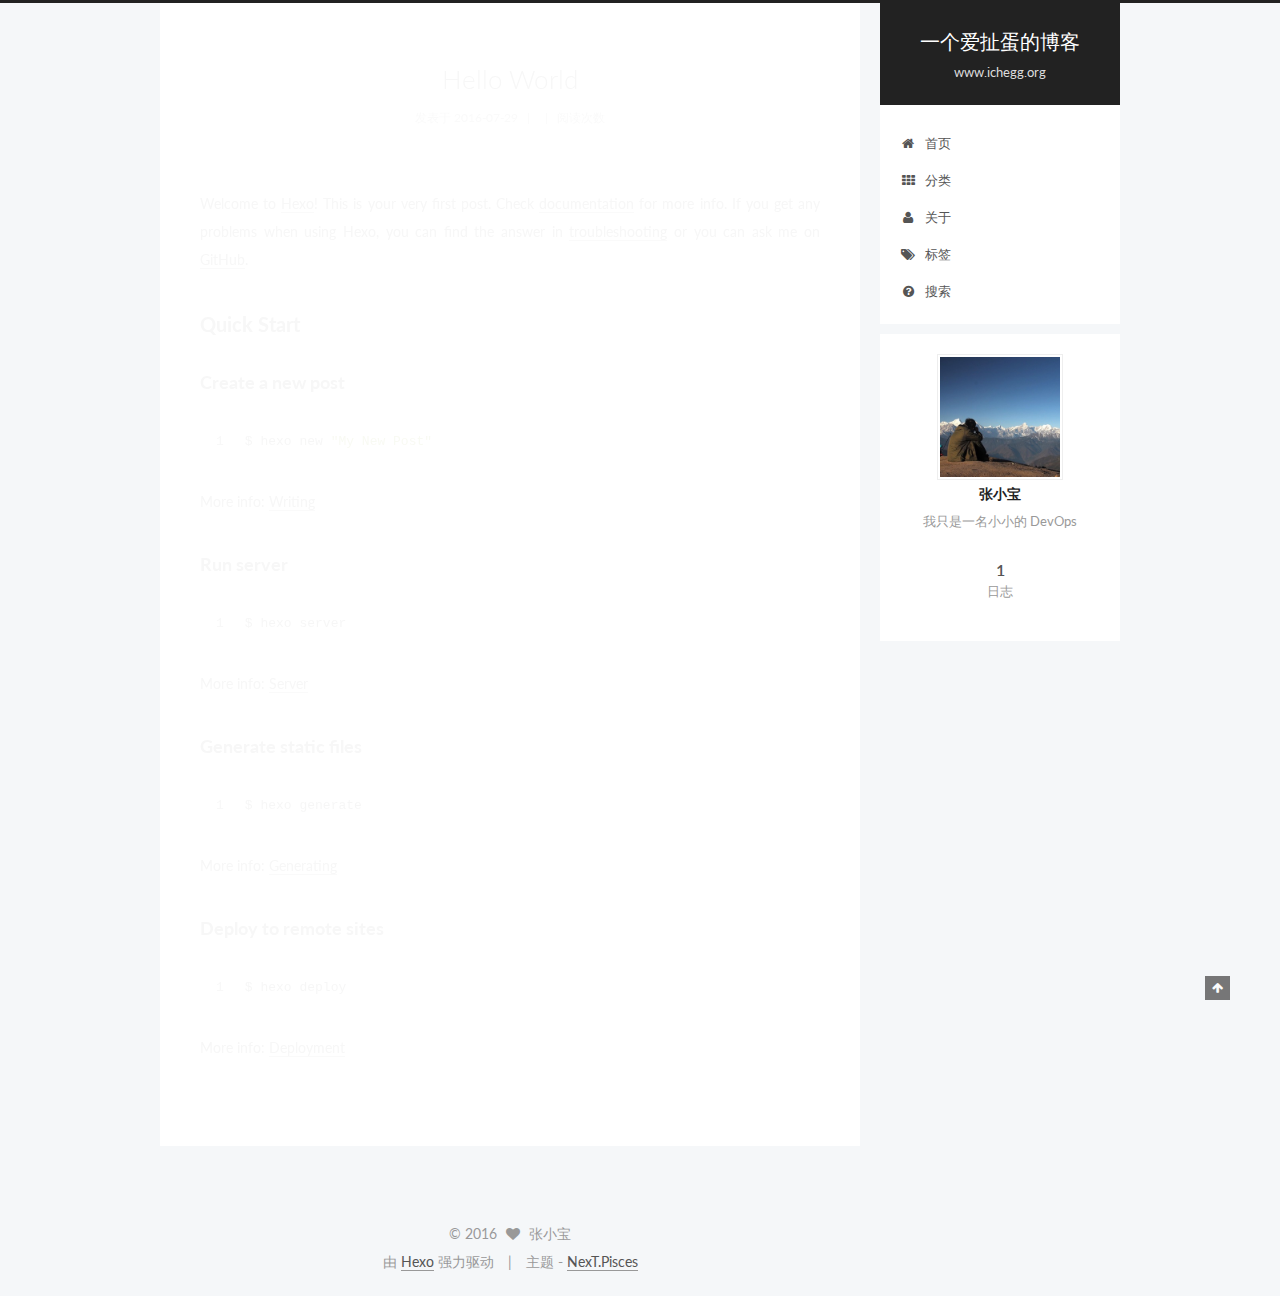
==== index.html @ bb7397ba "Site updated: 2016-07-29 23:52:08" ====
<!doctype html>



  


<html class="theme-next pisces use-motion">
<head>
  <meta charset="UTF-8"/>
<meta http-equiv="X-UA-Compatible" content="IE=edge,chrome=1" />
<meta name="viewport" content="width=device-width, initial-scale=1, maximum-scale=1"/>



<meta http-equiv="Cache-Control" content="no-transform" />
<meta http-equiv="Cache-Control" content="no-siteapp" />












  
  
  <link href="/vendors/fancybox/source/jquery.fancybox.css?v=2.1.5" rel="stylesheet" type="text/css" />




  
  
  
  

  
    
    
  

  

  

  

  

  
    
    
    <link href="//fonts.googleapis.com/css?family=Lato:300,300italic,400,400italic,700,700italic&subset=latin,latin-ext" rel="stylesheet" type="text/css">
  






<link href="/vendors/font-awesome/css/font-awesome.min.css?v=4.4.0" rel="stylesheet" type="text/css" />

<link href="/css/main.css?v=5.0.1" rel="stylesheet" type="text/css" />


  <meta name="keywords" content="Hexo, NexT" />








  <link rel="shortcut icon" type="image/x-icon" href="/favicon.ico?v=5.0.1" />






<meta name="description" content="我只是一名小小的 DevOps">
<meta property="og:type" content="website">
<meta property="og:title" content="一个爱扯蛋的博客">
<meta property="og:url" content="http://www.ichegg.org/index.html">
<meta property="og:site_name" content="一个爱扯蛋的博客">
<meta property="og:description" content="我只是一名小小的 DevOps">
<meta name="twitter:card" content="summary">
<meta name="twitter:title" content="一个爱扯蛋的博客">
<meta name="twitter:description" content="我只是一名小小的 DevOps">



<script type="text/javascript" id="hexo.configuration">
  var NexT = window.NexT || {};
  var CONFIG = {
    scheme: 'Pisces',
    sidebar: {"position":"right","display":"post"},
    fancybox: true,
    motion: true,
    duoshuo: {
      userId: 0,
      author: '博主'
    }
  };
</script>




  <link rel="canonical" href="http://www.ichegg.org/"/>

  <title> 一个爱扯蛋的博客 </title>
</head>

<body itemscope itemtype="http://schema.org/WebPage" lang="zh-Hans">

  





  <script type="text/javascript">
    (function() {
      var hm = document.createElement("script");
      hm.src = "//tajs.qq.com/stats?sId=57686858";
      var s = document.getElementsByTagName("script")[0];
      s.parentNode.insertBefore(hm, s);
    })();
  </script>






  
  
    
  

  <div class="container one-collumn sidebar-position-right 
   page-home 
 ">
    <div class="headband"></div>

    <header id="header" class="header" itemscope itemtype="http://schema.org/WPHeader">
      <div class="header-inner"><div class="site-meta ">
  

  <div class="custom-logo-site-title">
    <a href="/"  class="brand" rel="start">
      <span class="logo-line-before"><i></i></span>
      <span class="site-title">一个爱扯蛋的博客</span>
      <span class="logo-line-after"><i></i></span>
    </a>
  </div>
  <p class="site-subtitle">www.ichegg.org</p>
</div>

<div class="site-nav-toggle">
  <button>
    <span class="btn-bar"></span>
    <span class="btn-bar"></span>
    <span class="btn-bar"></span>
  </button>
</div>

<nav class="site-nav">
  

  
    <ul id="menu" class="menu">
      
        
        <li class="menu-item menu-item-home">
          <a href="/" rel="section">
            
              <i class="menu-item-icon fa fa-fw fa-home"></i> <br />
            
            首页
          </a>
        </li>
      
        
        <li class="menu-item menu-item-categories">
          <a href="/categories" rel="section">
            
              <i class="menu-item-icon fa fa-fw fa-th"></i> <br />
            
            分类
          </a>
        </li>
      
        
        <li class="menu-item menu-item-about">
          <a href="/about" rel="section">
            
              <i class="menu-item-icon fa fa-fw fa-user"></i> <br />
            
            关于
          </a>
        </li>
      
        
        <li class="menu-item menu-item-tags">
          <a href="/tags" rel="section">
            
              <i class="menu-item-icon fa fa-fw fa-tags"></i> <br />
            
            标签
          </a>
        </li>
      
        
        <li class="menu-item menu-item-search">
          <a href="/search" rel="section">
            
              <i class="menu-item-icon fa fa-fw fa-question-circle"></i> <br />
            
            搜索
          </a>
        </li>
      

      
    </ul>
  

  
</nav>

 </div>
    </header>

    <main id="main" class="main">
      <div class="main-inner">
        <div class="content-wrap">
          <div id="content" class="content">
            
  <section id="posts" class="posts-expand">
    
      

  
  

  
  
  

  <article class="post post-type-normal " itemscope itemtype="http://schema.org/Article">

    
      <header class="post-header">

        
        
          <h1 class="post-title" itemprop="name headline">
            
            
              
                
                <a class="post-title-link" href="/2016/07/29/hello-world/" itemprop="url">
                  Hello World
                </a>
              
            
          </h1>
        

        <div class="post-meta">
          <span class="post-time">
            <span class="post-meta-item-icon">
              <i class="fa fa-calendar-o"></i>
            </span>
            <span class="post-meta-item-text">发表于</span>
            <time itemprop="dateCreated" datetime="2016-07-29T22:05:12+08:00" content="2016-07-29">
              2016-07-29
            </time>
          </span>

          

          
            
              <span class="post-comments-count">
                &nbsp; | &nbsp;
                <a href="/2016/07/29/hello-world/#comments" itemprop="discussionUrl">
                  <span class="post-comments-count ds-thread-count" data-thread-key="2016/07/29/hello-world/" itemprop="commentsCount"></span>
                </a>
              </span>
            
          

          

          
          
             <span id="/2016/07/29/hello-world/" class="leancloud_visitors" data-flag-title="Hello World">
               &nbsp; | &nbsp;
               <span class="post-meta-item-icon">
                 <i class="fa fa-eye"></i>
               </span>
               <span class="post-meta-item-text">阅读次数 </span>
               <span class="leancloud-visitors-count"></span>
              </span>
          

          
        </div>
      </header>
    


    <div class="post-body" itemprop="articleBody">

      
      

      
        
          
            <p>Welcome to <a href="https://hexo.io/" target="_blank" rel="external">Hexo</a>! This is your very first post. Check <a href="https://hexo.io/docs/" target="_blank" rel="external">documentation</a> for more info. If you get any problems when using Hexo, you can find the answer in <a href="https://hexo.io/docs/troubleshooting.html" target="_blank" rel="external">troubleshooting</a> or you can ask me on <a href="https://github.com/hexojs/hexo/issues" target="_blank" rel="external">GitHub</a>.</p>
<h2 id="Quick-Start"><a href="#Quick-Start" class="headerlink" title="Quick Start"></a>Quick Start</h2><h3 id="Create-a-new-post"><a href="#Create-a-new-post" class="headerlink" title="Create a new post"></a>Create a new post</h3><figure class="highlight bash"><table><tr><td class="gutter"><pre><div class="line">1</div></pre></td><td class="code"><pre><div class="line">$ hexo new <span class="string">"My New Post"</span></div></pre></td></tr></table></figure>
<p>More info: <a href="https://hexo.io/docs/writing.html" target="_blank" rel="external">Writing</a></p>
<h3 id="Run-server"><a href="#Run-server" class="headerlink" title="Run server"></a>Run server</h3><figure class="highlight bash"><table><tr><td class="gutter"><pre><div class="line">1</div></pre></td><td class="code"><pre><div class="line">$ hexo server</div></pre></td></tr></table></figure>
<p>More info: <a href="https://hexo.io/docs/server.html" target="_blank" rel="external">Server</a></p>
<h3 id="Generate-static-files"><a href="#Generate-static-files" class="headerlink" title="Generate static files"></a>Generate static files</h3><figure class="highlight bash"><table><tr><td class="gutter"><pre><div class="line">1</div></pre></td><td class="code"><pre><div class="line">$ hexo generate</div></pre></td></tr></table></figure>
<p>More info: <a href="https://hexo.io/docs/generating.html" target="_blank" rel="external">Generating</a></p>
<h3 id="Deploy-to-remote-sites"><a href="#Deploy-to-remote-sites" class="headerlink" title="Deploy to remote sites"></a>Deploy to remote sites</h3><figure class="highlight bash"><table><tr><td class="gutter"><pre><div class="line">1</div></pre></td><td class="code"><pre><div class="line">$ hexo deploy</div></pre></td></tr></table></figure>
<p>More info: <a href="https://hexo.io/docs/deployment.html" target="_blank" rel="external">Deployment</a></p>

          
        
      
    </div>

    <div>
      
    </div>

    <div>
      
    </div>

    <footer class="post-footer">
      

      

      
      
        <div class="post-eof"></div>
      
    </footer>
  </article>


    
  </section>

  


          </div>
          


          

        </div>
        
          
  
  <div class="sidebar-toggle">
    <div class="sidebar-toggle-line-wrap">
      <span class="sidebar-toggle-line sidebar-toggle-line-first"></span>
      <span class="sidebar-toggle-line sidebar-toggle-line-middle"></span>
      <span class="sidebar-toggle-line sidebar-toggle-line-last"></span>
    </div>
  </div>

  <aside id="sidebar" class="sidebar">
    <div class="sidebar-inner">

      

      

      <section class="site-overview sidebar-panel  sidebar-panel-active ">
        <div class="site-author motion-element" itemprop="author" itemscope itemtype="http://schema.org/Person">
          <img class="site-author-image" itemprop="image"
               src="/images/avatar.jpg"
               alt="张小宝" />
          <p class="site-author-name" itemprop="name">张小宝</p>
          <p class="site-description motion-element" itemprop="description">我只是一名小小的 DevOps</p>
        </div>
        <nav class="site-state motion-element">
          <div class="site-state-item site-state-posts">
            <a href="/">
              <span class="site-state-item-count">1</span>
              <span class="site-state-item-name">日志</span>
            </a>
          </div>

          

          

        </nav>

        

        <div class="links-of-author motion-element">
          
        </div>

        
        

        
        

      </section>

      

    </div>
  </aside>


        
      </div>
    </main>

    <footer id="footer" class="footer">
      <div class="footer-inner">
        <div class="copyright" >
  
  &copy; 
  <span itemprop="copyrightYear">2016</span>
  <span class="with-love">
    <i class="fa fa-heart"></i>
  </span>
  <span class="author" itemprop="copyrightHolder">张小宝</span>
</div>

<div class="powered-by">
  由 <a class="theme-link" href="https://hexo.io">Hexo</a> 强力驱动
</div>

<div class="theme-info">
  主题 -
  <a class="theme-link" href="https://github.com/iissnan/hexo-theme-next">
    NexT.Pisces
  </a>
</div>

        

        
      </div>
    </footer>

    <div class="back-to-top">
      <i class="fa fa-arrow-up"></i>
    </div>
  </div>

  

<script type="text/javascript">
  if (Object.prototype.toString.call(window.Promise) !== '[object Function]') {
    window.Promise = null;
  }
</script>









  



  
  <script type="text/javascript" src="/vendors/jquery/index.js?v=2.1.3"></script>

  
  <script type="text/javascript" src="/vendors/fastclick/lib/fastclick.min.js?v=1.0.6"></script>

  
  <script type="text/javascript" src="/vendors/jquery_lazyload/jquery.lazyload.js?v=1.9.7"></script>

  
  <script type="text/javascript" src="/vendors/velocity/velocity.min.js?v=1.2.1"></script>

  
  <script type="text/javascript" src="/vendors/velocity/velocity.ui.min.js?v=1.2.1"></script>

  
  <script type="text/javascript" src="/vendors/fancybox/source/jquery.fancybox.pack.js?v=2.1.5"></script>


  


  <script type="text/javascript" src="/js/src/utils.js?v=5.0.1"></script>

  <script type="text/javascript" src="/js/src/motion.js?v=5.0.1"></script>



  
  


  <script type="text/javascript" src="/js/src/affix.js?v=5.0.1"></script>

  <script type="text/javascript" src="/js/src/schemes/pisces.js?v=5.0.1"></script>



  

  


  <script type="text/javascript" src="/js/src/bootstrap.js?v=5.0.1"></script>



  

  
    
  

  <script type="text/javascript">
    var duoshuoQuery = {short_name:"ichegg"};
    (function() {
      var ds = document.createElement('script');
      ds.type = 'text/javascript';ds.async = true;
      ds.id = 'duoshuo-script';
      ds.src = (document.location.protocol == 'https:' ? 'https:' : 'http:') + '//static.duoshuo.com/embed.js';
      ds.charset = 'UTF-8';
      (document.getElementsByTagName('head')[0]
      || document.getElementsByTagName('body')[0]).appendChild(ds);
    })();
  </script>

  
    
    <script src="/vendors/ua-parser-js/dist/ua-parser.min.js?v=0.7.9"></script>
    <script src="/js/src/hook-duoshuo.js"></script>
  






  
  

  

  

  
  <script src="https://cdn1.lncld.net/static/js/av-core-mini-0.6.1.js"></script>
  <script>AV.initialize("pM2PEDvUw3TeEK8MB7SK6IjP-gzGzoHsz", "YUyE4IO246i0wjokgLwvbCvJ");</script>
  <script>
    function showTime(Counter) {
      var query = new AV.Query(Counter);
      var entries = [];
      var $visitors = $(".leancloud_visitors");

      $visitors.each(function () {
        entries.push( $(this).attr("id").trim() );
      });

      query.containedIn('url', entries);
      query.find()
        .done(function (results) {
          var COUNT_CONTAINER_REF = '.leancloud-visitors-count';

          if (results.length === 0) {
            $visitors.find(COUNT_CONTAINER_REF).text(0);
            return;
          }

          for (var i = 0; i < results.length; i++) {
            var item = results[i];
            var url = item.get('url');
            var time = item.get('time');
            var element = document.getElementById(url);

            $(element).find(COUNT_CONTAINER_REF).text(time);
          }
          for(var i = 0; i < entries.length; i++) {
            var url = entries[i];
            var element = document.getElementById(url);
            var countSpan = $(element).find(COUNT_CONTAINER_REF);
            if( countSpan.text() == '') {
              countSpan.text(0);
            }
          }
        })
        .fail(function (object, error) {
          console.log("Error: " + error.code + " " + error.message);
        });
    }

    function addCount(Counter) {
      var $visitors = $(".leancloud_visitors");
      var url = $visitors.attr('id').trim();
      var title = $visitors.attr('data-flag-title').trim();
      var query = new AV.Query(Counter);

      query.equalTo("url", url);
      query.find({
        success: function(results) {
          if (results.length > 0) {
            var counter = results[0];
            counter.fetchWhenSave(true);
            counter.increment("time");
            counter.save(null, {
              success: function(counter) {
                var $element = $(document.getElementById(url));
                $element.find('.leancloud-visitors-count').text(counter.get('time'));
              },
              error: function(counter, error) {
                console.log('Failed to save Visitor num, with error message: ' + error.message);
              }
            });
          } else {
            var newcounter = new Counter();
            /* Set ACL */
            var acl = new AV.ACL();
            acl.setPublicReadAccess(true);
            acl.setPublicWriteAccess(true);
            newcounter.setACL(acl);
            /* End Set ACL */
            newcounter.set("title", title);
            newcounter.set("url", url);
            newcounter.set("time", 1);
            newcounter.save(null, {
              success: function(newcounter) {
                var $element = $(document.getElementById(url));
                $element.find('.leancloud-visitors-count').text(newcounter.get('time'));
              },
              error: function(newcounter, error) {
                console.log('Failed to create');
              }
            });
          }
        },
        error: function(error) {
          console.log('Error:' + error.code + " " + error.message);
        }
      });
    }

    $(function() {
      var Counter = AV.Object.extend("Counter");
      if ($('.leancloud_visitors').length == 1) {
        addCount(Counter);
      } else if ($('.post-title-link').length > 1) {
        showTime(Counter);
      }
    });
  </script>



  

</body>
</html>
---- css/main.css ----
/* normalize.css v3.0.2 | MIT License | git.io/normalize */
html {
  font-family: sans-serif; /* 1 */
  -ms-text-size-adjust: 100%; /* 2 */
  -webkit-text-size-adjust: 100%; /* 2 */
}
body {
  margin: 0;
}
article,
aside,
details,
figcaption,
figure,
footer,
header,
hgroup,
main,
menu,
nav,
section,
summary {
  display: block;
}
audio,
canvas,
progress,
video {
  display: inline-block; /* 1 */
  vertical-align: baseline; /* 2 */
}
audio:not([controls]) {
  display: none;
  height: 0;
}
[hidden],
template {
  display: none;
}
a {
  background-color: transparent;
}
a:active,
a:hover {
  outline: 0;
}
abbr[title] {
  border-bottom: 1px dotted;
}
b,
strong {
  font-weight: bold;
}
dfn {
  font-style: italic;
}
h1 {
  font-size: 2em;
  margin: 0.67em 0;
}
mark {
  background: #ff0;
  color: #000;
}
small {
  font-size: 80%;
}
sub,
sup {
  font-size: 75%;
  line-height: 0;
  position: relative;
  vertical-align: baseline;
}
sup {
  top: -0.5em;
}
sub {
  bottom: -0.25em;
}
img {
  border: 0;
}
svg:not(:root) {
  overflow: hidden;
}
figure {
  margin: 1em 40px;
}
hr {
  -moz-box-sizing: content-box;
  box-sizing: content-box;
  height: 0;
}
pre {
  overflow: auto;
}
code,
kbd,
pre,
samp {
  font-family: monospace, monospace;
  font-size: 1em;
}
button,
input,
optgroup,
select,
textarea {
  color: inherit; /* 1 */
  font: inherit; /* 2 */
  margin: 0; /* 3 */
}
button {
  overflow: visible;
}
button,
select {
  text-transform: none;
}
button,
html input[type="button"],
input[type="reset"],
input[type="submit"] {
  -webkit-appearance: button; /* 2 */
  cursor: pointer; /* 3 */
}
button[disabled],
html input[disabled] {
  cursor: default;
}
button::-moz-focus-inner,
input::-moz-focus-inner {
  border: 0;
  padding: 0;
}
input {
  line-height: normal;
}
input[type="checkbox"],
input[type="radio"] {
  box-sizing: border-box; /* 1 */
  padding: 0; /* 2 */
}
input[type="number"]::-webkit-inner-spin-button,
input[type="number"]::-webkit-outer-spin-button {
  height: auto;
}
input[type="search"] {
  -webkit-appearance: textfield; /* 1 */
  -moz-box-sizing: content-box;
  -webkit-box-sizing: content-box; /* 2 */
  box-sizing: content-box;
}
input[type="search"]::-webkit-search-cancel-button,
input[type="search"]::-webkit-search-decoration {
  -webkit-appearance: none;
}
fieldset {
  border: 1px solid #c0c0c0;
  margin: 0 2px;
  padding: 0.35em 0.625em 0.75em;
}
legend {
  border: 0; /* 1 */
  padding: 0; /* 2 */
}
textarea {
  overflow: auto;
}
optgroup {
  font-weight: bold;
}
table {
  border-collapse: collapse;
  border-spacing: 0;
}
td,
th {
  padding: 0;
}
::selection {
  background: #262a30;
  color: #fff;
}
body {
  position: relative;
  font-family: 'Lato', "PingFang SC", "Microsoft YaHei", sans-serif;
  font-size: 14px;
  line-height: 2;
  color: #555;
  background: #fff;
}
@media (max-width: 767px) {
  body {
    padding-right: 0 !important;
  }
}
@media (min-width: 768px) and (max-width: 991px) {
  body {
    padding-right: 0 !important;
  }
}
@media (min-width: 1600px) {
  body {
    font-size: 16px;
  }
}
h1,
h2,
h3,
h4,
h5,
h6 {
  margin: 0;
  padding: 0;
  font-weight: bold;
  line-height: 1.5;
  font-family: 'Lato', "PingFang SC", "Microsoft YaHei", sans-serif;
}
h2,
h3,
h4,
h5,
h6 {
  margin: 20px 0 15px;
}
h1 {
  font-size: 22px;
}
@media (max-width: 767px) {
  h1 {
    font-size: 18px;
  }
}
h2 {
  font-size: 20px;
}
@media (max-width: 767px) {
  h2 {
    font-size: 16px;
  }
}
h3 {
  font-size: 18px;
}
@media (max-width: 767px) {
  h3 {
    font-size: 14px;
  }
}
h4 {
  font-size: 16px;
}
@media (max-width: 767px) {
  h4 {
    font-size: 12px;
  }
}
h5 {
  font-size: 14px;
}
@media (max-width: 767px) {
  h5 {
    font-size: 10px;
  }
}
h6 {
  font-size: 12px;
}
@media (max-width: 767px) {
  h6 {
    font-size: 8px;
  }
}
p {
  margin: 0 0 25px 0;
}
a {
  color: #555;
  text-decoration: none;
  border-bottom: 1px solid #999;
  word-wrap: break-word;
}
a:hover {
  color: #222;
  border-bottom-color: #222;
}
ul {
  list-style: none;
}
blockquote {
  margin: 0;
  padding: 0;
}
img {
  display: block;
  margin: auto;
  max-width: 100%;
  height: auto;
}
hr {
  margin: 40px 0;
  height: 3px;
  border: none;
  background-color: #ddd;
  background-image: repeating-linear-gradient(-45deg, #fff, #fff 4px, transparent 4px, transparent 8px);
}
blockquote {
  padding: 0 15px;
  color: #666;
  border-left: 4px solid #ddd;
}
blockquote cite::before {
  content: "-";
  padding: 0 5px;
}
dt {
  font-weight: 700;
}
dd {
  margin: 0;
  padding: 0;
}
.text-left {
  text-align: left;
}
.text-center {
  text-align: center;
}
.text-right {
  text-align: right;
}
.text-justify {
  text-align: justify;
}
.text-nowrap {
  white-space: nowrap;
}
.text-lowercase {
  text-transform: lowercase;
}
.text-uppercase {
  text-transform: uppercase;
}
.text-capitalize {
  text-transform: capitalize;
}
.center-block {
  display: block;
  margin-left: auto;
  margin-right: auto;
}
.clearfix:before,
.clearfix:after {
  content: " ";
  display: table;
}
.clearfix:after {
  clear: both;
}
.pullquote {
  width: 45%;
}
.pullquote.left {
  float: left;
  margin-left: 5px;
  margin-right: 10px;
}
.pullquote.right {
  float: right;
  margin-left: 10px;
  margin-right: 5px;
}
.affix.affix.affix {
  position: fixed;
}
.translation {
  margin-top: -20px;
  font-size: 14px;
  color: #999;
}
.scrollbar-measure {
  width: 100px;
  height: 100px;
  overflow: scroll;
  position: absolute;
  top: -9999px;
}
.use-motion .motion-element {
  opacity: 0;
}
#local-search-input {
  padding: 3px;
  border: none;
  text-indent: 14px;
  border-radius: 0;
  width: 140px;
  outline: none;
  border-bottom: 1px solid #999;
  background: inherit;
  opacity: 0.5;
}
#local-search-input:focus {
  opacity: 1;
}
.search-icon {
  position: absolute;
  top: 9px;
}
table {
  margin: 20px 0;
  width: 100%;
  border-collapse: collapse;
  border-spacing: 0;
  border: 1px solid #ddd;
  font-size: 14px;
  table-layout: fixed;
  word-wrap: break-all;
}
table>tbody>tr:nth-of-type(odd) {
  background-color: #f9f9f9;
}
table>tbody>tr:hover {
  background-color: #f5f5f5;
}
caption,
th,
td {
  padding: 8px;
  text-align: left;
  vertical-align: middle;
  font-weight: normal;
}
th,
td {
  border-bottom: 3px solid #ddd;
  border-right: 1px solid #eee;
}
th {
  padding-bottom: 10px;
  font-weight: 700;
}
td {
  border-bottom-width: 1px;
}
html,
body {
  height: 100%;
}
.container {
  position: relative;
  min-height: 100%;
}
.header-inner {
  margin: 0 auto;
  padding: 100px 0 70px;
  width: 700px;
}
@media (min-width: 1600px) {
  .container .header-inner {
    width: 900px;
  }
}
.main {
  padding-bottom: 150px;
}
.main-inner {
  margin: 0 auto;
  width: 700px;
}
@media (min-width: 1600px) {
  .container .main-inner {
    width: 900px;
  }
}
.footer {
  position: absolute;
  left: 0;
  bottom: 0;
  width: 100%;
  min-height: 50px;
}
.footer-inner {
  box-sizing: border-box;
  margin: 20px auto;
  width: 700px;
}
@media (min-width: 1600px) {
  .container .footer-inner {
    width: 900px;
  }
}
pre,
.highlight {
  overflow: auto;
  margin: 20px 0;
  padding: 15px;
  font-size: 13px;
  color: #4d4d4c;
  background: #f7f7f7;
  line-height: 1.6;
}
pre,
code {
  font-family: consolas, Menlo, "PingFang SC", "Microsoft YaHei", monospace;
}
code {
  padding: 2px 4px;
  word-break: break-all;
  color: #555;
  background: #eee;
  border-radius: 4px;
  font-size: 13px;
}
pre code {
  padding: 0;
  color: #4d4d4c;
  background: none;
  text-shadow: none;
}
.highlight pre {
  border: none;
  margin: 0;
  padding: 1px;
}
.highlight table {
  margin: 0;
  width: auto;
  border: none;
}
.highlight td {
  border: none;
  padding: 0;
}
.highlight figcaption {
  font-size: 1em;
  color: #4d4d4c;
  line-height: 1em;
  margin-bottom: 1em;
}
.highlight figcaption:before,
.highlight figcaption:after {
  content: " ";
  display: table;
}
.highlight figcaption:after {
  clear: both;
}
.highlight figcaption a {
  float: right;
  color: #4d4d4c;
}
.highlight figcaption a:hover {
  border-bottom-color: #4d4d4c;
}
.highlight .gutter pre {
  color: #666;
  text-align: right;
  padding-right: 20px;
}
.highlight .line {
  height: 20px;
}
.gist table {
  width: auto;
}
.gist table td {
  border: none;
}
pre .comment {
  color: #8e908c;
}
pre .variable,
pre .attribute,
pre .tag,
pre .regexp,
pre .ruby .constant,
pre .xml .tag .title,
pre .xml .pi,
pre .xml .doctype,
pre .html .doctype,
pre .css .id,
pre .css .class,
pre .css .pseudo {
  color: #c82829;
}
pre .number,
pre .preprocessor,
pre .built_in,
pre .literal,
pre .params,
pre .constant,
pre .command {
  color: #f5871f;
}
pre .ruby .class .title,
pre .css .rules .attribute,
pre .string,
pre .value,
pre .inheritance,
pre .header,
pre .ruby .symbol,
pre .xml .cdata,
pre .special,
pre .number,
pre .formula {
  color: #718c00;
}
pre .title,
pre .css .hexcolor {
  color: #3e999f;
}
pre .function,
pre .python .decorator,
pre .python .title,
pre .ruby .function .title,
pre .ruby .title .keyword,
pre .perl .sub,
pre .javascript .title,
pre .coffeescript .title {
  color: #4271ae;
}
pre .keyword,
pre .javascript .function {
  color: #8959a8;
}
.full-image.full-image.full-image {
  border: none;
  max-width: 100%;
  width: auto;
  margin: 20px auto;
}
@media (min-width: 992px) {
  .full-image.full-image.full-image {
    max-width: none;
    width: 126%;
    margin: 0 -13%;
  }
}
.blockquote-center,
.page-home .post-type-quote blockquote,
.page-post-detail .post-type-quote blockquote {
  position: relative;
  margin: 40px 0;
  padding: 0;
  border-left: none;
  text-align: center;
}
.blockquote-center::before,
.page-home .post-type-quote blockquote::before,
.page-post-detail .post-type-quote blockquote::before,
.blockquote-center::after,
.page-home .post-type-quote blockquote::after,
.page-post-detail .post-type-quote blockquote::after {
  position: absolute;
  content: ' ';
  display: block;
  width: 100%;
  height: 24px;
  opacity: 0.2;
  background-repeat: no-repeat;
  background-position: 0 -6px;
  background-size: 22px 22px;
}
.blockquote-center::before,
.page-home .post-type-quote blockquote::before,
.page-post-detail .post-type-quote blockquote::before {
  top: -20px;
  background-image: url("../images/quote-l.svg");
  border-top: 1px solid #ccc;
}
.blockquote-center::after,
.page-home .post-type-quote blockquote::after,
.page-post-detail .post-type-quote blockquote::after {
  bottom: -20px;
  background-image: url("../images/quote-r.svg");
  border-bottom: 1px solid #ccc;
  background-position: 100% 8px;
}
.blockquote-center p,
.page-home .post-type-quote blockquote p,
.page-post-detail .post-type-quote blockquote p,
.blockquote-center div,
.page-home .post-type-quote blockquote div,
.page-post-detail .post-type-quote blockquote div {
  text-align: center;
}
.post .post-body .group-picture img {
  box-sizing: border-box;
  padding: 0 3px;
  border: none;
}
.post .group-picture-row {
  overflow: hidden;
  margin-top: 6px;
}
.post .group-picture-row:first-child {
  margin-top: 0;
}
.post .group-picture-column {
  float: left;
}
.page-post-detail .post-body .group-picture-column {
  float: none;
  margin-top: 10px;
  width: auto !important;
}
.page-post-detail .post-body .group-picture-column img {
  margin: 0 auto;
}
.page-archive .group-picture-container {
  overflow: hidden;
}
.page-archive .group-picture-row {
  float: left;
}
.page-archive .group-picture-row:first-child {
  margin-top: 6px;
}
.page-archive .group-picture-column {
  max-width: 150px;
  max-height: 150px;
}
.btn {
  display: inline-block;
  padding: 0 20px;
  font-size: 14px;
  color: #fff;
  background: #222;
  border: 2px solid #555;
  text-decoration: none;
  border-radius: 0;
  transition-property: background-color;
  transition-duration: 0.2s;
  transition-timing-function: ease-in-out;
  transition-delay: 0s;
}
.btn:hover,
.post-more-link .btn:hover {
  border-color: #222;
  color: #fff;
  background: #222;
}
.btn-bar {
  display: block;
  width: 22px;
  height: 2px;
  background: #555;
  border-radius: 1px;
}
.btn-bar+.btn-bar {
  margin-top: 4px;
}
.pagination {
  margin: 120px 0 40px;
  text-align: center;
  border-top: 1px solid #eee;
}
.page-number-basic,
.pagination .prev,
.pagination .next,
.pagination .page-number,
.pagination .space {
  display: inline-block;
  position: relative;
  top: -1px;
  margin: 0 10px;
  padding: 0 10px;
  line-height: 30px;
}
@media (max-width: 767px) {
  .page-number-basic,
  .pagination .prev,
  .pagination .next,
  .pagination .page-number,
  .pagination .space {
    margin: 0 5px;
  }
}
.pagination .prev,
.pagination .next,
.pagination .page-number {
  border-bottom: 0;
  border-top: 1px solid #eee;
  transition-property: border-color;
  transition-duration: 0.2s;
  transition-timing-function: ease-in-out;
  transition-delay: 0s;
}
.pagination .prev:hover,
.pagination .next:hover,
.pagination .page-number:hover {
  border-top-color: #222;
}
.pagination .space {
  padding: 0;
  margin: 0;
}
.pagination .prev {
  margin-left: 0;
}
.pagination .next {
  margin-right: 0;
}
.pagination .page-number.current {
  color: #fff;
  background: #ccc;
  border-top-color: #ccc;
}
@media (max-width: 767px) {
  .pagination {
    border-top: none;
  }
  .pagination .prev,
  .pagination .next,
  .pagination .page-number {
    margin-bottom: 10px;
    border-top: 0;
    border-bottom: 1px solid #eee;
  }
  .pagination .prev:hover,
  .pagination .next:hover,
  .pagination .page-number:hover {
    border-bottom-color: #222;
  }
}
.comments {
  margin: 60px 20px 0;
}
.tag-cloud {
  text-align: center;
}
.tag-cloud a {
  display: inline-block;
  margin: 10px;
}
.back-to-top {
  box-sizing: border-box;
  position: fixed;
  bottom: -100px;
  right: 50px;
  z-index: 1050;
  padding: 0 6px;
  width: 25px;
  background: #222;
  font-size: 12px;
  opacity: 0.6;
  color: #fff;
  cursor: pointer;
  text-align: center;
  -webkit-transform: translateZ(0);
  transition-property: bottom;
  transition-duration: 0.2s;
  transition-timing-function: ease-in-out;
  transition-delay: 0s;
}
@media (max-width: 767px) {
  .back-to-top {
    display: none;
  }
}
@media (min-width: 768px) and (max-width: 991px) {
  .back-to-top {
    display: none;
  }
}
.back-to-top.back-to-top-on {
  bottom: 40px;
}
.header {
  background: #fff;
}
.header-inner {
  position: relative;
}
.headband {
  height: 3px;
  background: #222;
}
.site-meta {
  margin: 0;
  text-align: center;
}
@media (max-width: 767px) {
  .site-meta {
    text-align: center;
  }
}
.brand {
  position: relative;
  display: inline-block;
  padding: 0 40px;
  color: #fff;
  background: #222;
  border-bottom: none;
}
.brand:hover {
  color: #fff;
}
.logo {
  display: inline-block;
  margin-right: 5px;
  line-height: 36px;
  vertical-align: top;
}
.site-title {
  display: inline-block;
  vertical-align: top;
  line-height: 36px;
  font-size: 20px;
  font-weight: normal;
  font-family: 'Lato', "PingFang SC", "Microsoft YaHei", sans-serif;
}
.site-subtitle {
  margin-top: 10px;
  font-size: 13px;
  color: #ddd;
}
.use-motion .brand {
  opacity: 0;
}
.use-motion .logo,
.use-motion .site-title,
.use-motion .site-subtitle {
  opacity: 0;
  position: relative;
  top: -10px;
}
.site-nav-toggle {
  display: none;
  position: absolute;
  top: 10px;
  left: 10px;
}
@media (max-width: 767px) {
  .site-nav-toggle {
    display: block;
  }
}
.site-nav-toggle button {
  margin-top: 2px;
  padding: 9px 10px;
  background: transparent;
  border: none;
}
@media (max-width: 767px) {
  .site-nav {
    display: none;
    margin: 0 -10px;
    padding: 0 10px;
    clear: both;
    border-top: 1px solid #ddd;
  }
}
@media (min-width: 768px) and (max-width: 991px) {
  .site-nav {
    display: block !important;
  }
}
@media (min-width: 992px) {
  .site-nav {
    display: block !important;
  }
}
.menu {
  margin-top: 20px;
  padding-left: 0;
  text-align: center;
}
.menu .menu-item {
  display: inline-block;
  margin: 0 10px;
}
@media screen and (max-width: 767px) {
  .menu .menu-item {
    margin-top: 10px;
  }
}
.menu .menu-item a {
  display: block;
  font-size: 13px;
  text-transform: capitalize;
  line-height: inherit;
  border-bottom: 1px solid transparent;
  transition-property: border-color;
  transition-duration: 0.2s;
  transition-timing-function: ease-in-out;
  transition-delay: 0s;
}
.menu .menu-item a:hover,
.menu-item-active a {
  border-bottom-color: #222;
}
.menu .menu-item .fa {
  margin-right: 5px;
}
.use-motion .menu-item {
  opacity: 0;
}
.post-body {
  font-family: 'Lato', "PingFang SC", "Microsoft YaHei", sans-serif;
}
@media (max-width: 767px) {
  .post-body {
    word-break: break-word;
  }
}
.post-body .fancybox img {
  display: block !important;
  margin: 0 auto;
  cursor: pointer;
  cursor: zoom-in;
  cursor: -webkit-zoom-in;
}
.post-body .image-caption,
.post-body .figure .caption {
  margin: 10px auto 15px;
  text-align: center;
  font-size: 14px;
  color: #999;
  font-weight: bold;
  line-height: 1;
}
.post-sticky-flag {
  display: inline-block;
  font-size: 16px;
  -ms-transform: rotate(30deg);
  -webkit-transform: rotate(30deg);
  -moz-transform: rotate(30deg);
  -ms-transform: rotate(30deg);
  -o-transform: rotate(30deg);
  transform: rotate(30deg);
}
.posts-expand {
  padding-top: 40px;
}
@media (max-width: 767px) {
  .posts-expand {
    margin: 0 20px;
  }
  .post-body pre,
  .post-body .highlight {
    padding: 10px;
  }
  .post-body pre .gutter pre,
  .post-body .highlight .gutter pre {
    padding-right: 10px;
  }
}
@media (min-width: 992px) {
  .posts-expand .post-body {
    text-align: justify;
  }
}
.posts-expand .post-body h2,
.posts-expand .post-body h3,
.posts-expand .post-body h4,
.posts-expand .post-body h5,
.posts-expand .post-body h6 {
  padding-top: 10px;
}
.posts-expand .post-body h2 .header-anchor,
.posts-expand .post-body h3 .header-anchor,
.posts-expand .post-body h4 .header-anchor,
.posts-expand .post-body h5 .header-anchor,
.posts-expand .post-body h6 .header-anchor {
  float: right;
  margin-left: 10px;
  color: #ccc;
  border-bottom-style: none;
  visibility: hidden;
}
.posts-expand .post-body h2 .header-anchor:hover,
.posts-expand .post-body h3 .header-anchor:hover,
.posts-expand .post-body h4 .header-anchor:hover,
.posts-expand .post-body h5 .header-anchor:hover,
.posts-expand .post-body h6 .header-anchor:hover {
  color: inherit;
}
.posts-expand .post-body h2:hover .header-anchor,
.posts-expand .post-body h3:hover .header-anchor,
.posts-expand .post-body h4:hover .header-anchor,
.posts-expand .post-body h5:hover .header-anchor,
.posts-expand .post-body h6:hover .header-anchor {
  visibility: visible;
}
.posts-expand .post-body ul li {
  list-style: circle;
}
.posts-expand .post-body img {
  box-sizing: border-box;
  margin: auto;
  padding: 3px;
  border: 1px solid #ddd;
}
.posts-expand .fancybox img {
  margin: 0 auto;
}
@media (max-width: 767px) {
  .posts-collapse {
    margin: 0 20px;
  }
  .posts-collapse .post-title,
  .posts-collapse .post-meta {
    display: block;
    width: auto;
    text-align: left;
  }
}
.posts-collapse {
  position: relative;
  z-index: 1010;
  margin-left: 55px;
}
.posts-collapse::after {
  content: " ";
  position: absolute;
  top: 20px;
  left: 0;
  margin-left: -2px;
  width: 4px;
  height: 100%;
  background: #f5f5f5;
  z-index: -1;
}
@media (max-width: 767px) {
  .posts-collapse {
    margin: 0 20px;
  }
}
.posts-collapse .collection-title {
  position: relative;
  margin: 60px 0;
}
.posts-collapse .collection-title h2 {
  margin-left: 20px;
}
.posts-collapse .collection-title small {
  color: #bbb;
}
.posts-collapse .collection-title::before {
  content: " ";
  position: absolute;
  left: 0;
  top: 50%;
  margin-left: -4px;
  margin-top: -4px;
  width: 8px;
  height: 8px;
  background: #bbb;
  border-radius: 50%;
}
.posts-collapse .post {
  margin: 30px 0;
}
.posts-collapse .post-header {
  position: relative;
  transition-duration: 0.2s;
  transition-timing-function: ease-in-out;
  transition-delay: 0s;
  transition-property: border;
  border-bottom: 1px dashed #ccc;
}
.posts-collapse .post-header::before {
  content: " ";
  position: absolute;
  left: 0;
  top: 12px;
  width: 6px;
  height: 6px;
  margin-left: -4px;
  background: #bbb;
  border-radius: 50%;
  border: 1px solid #fff;
  transition-duration: 0.2s;
  transition-timing-function: ease-in-out;
  transition-delay: 0s;
  transition-property: background;
}
.posts-collapse .post-header:hover {
  border-bottom-color: #666;
}
.posts-collapse .post-header:hover::before {
  background: #222;
}
.posts-collapse .post-meta {
  position: absolute;
  font-size: 12px;
  left: 20px;
  top: 5px;
}
.posts-collapse .post-comments-count {
  display: none;
}
.posts-collapse .post-title {
  margin-left: 60px;
  font-size: 16px;
  font-weight: normal;
  line-height: inherit;
}
.posts-collapse .post-title::after {
  margin-left: 3px;
  opacity: 0.6;
}
.posts-collapse .post-title a {
  color: #666;
  border-bottom: none;
}
.page-home .post-type-quote .post-header,
.page-post-detail .post-type-quote .post-header,
.page-home .post-type-quote .post-tags,
.page-post-detail .post-type-quote .post-tags {
  display: none;
}
.posts-expand .post-title {
  font-size: 26px;
  text-align: center;
  word-break: break-word;
  font-weight: 300;
}
@media (max-width: 767px) {
  .posts-expand .post-title {
    font-size: 22px;
  }
}
.posts-expand .post-title-link {
  display: inline-block;
  position: relative;
  color: #555;
  border-bottom: none;
  line-height: 1.2;
  vertical-align: top;
}
.posts-expand .post-title-link::before {
  content: "";
  position: absolute;
  width: 100%;
  height: 2px;
  bottom: 0;
  left: 0;
  background-color: #000;
  visibility: hidden;
  -webkit-transform: scaleX(0);
  -moz-transform: scaleX(0);
  -ms-transform: scaleX(0);
  -o-transform: scaleX(0);
  transform: scaleX(0);
  transition-duration: 0.2s;
  transition-timing-function: ease-in-out;
  transition-delay: 0s;
}
.posts-expand .post-title-link:hover::before {
  visibility: visible;
  -webkit-transform: scaleX(1);
  -moz-transform: scaleX(1);
  -ms-transform: scaleX(1);
  -o-transform: scaleX(1);
  transform: scaleX(1);
}
.posts-expand .post-title-link .fa {
  font-size: 16px;
}
.posts-expand .post-meta {
  margin: 3px 0 60px 0;
  color: #999;
  font-family: 'Lato', "PingFang SC", "Microsoft YaHei", sans-serif;
  font-size: 12px;
  text-align: center;
}
.posts-expand .post-meta .post-category-list {
  display: inline-block;
  margin: 0;
  padding: 3px;
}
.posts-expand .post-meta .post-category-list-link {
  color: #999;
}
.post-meta-item-icon {
  display: none;
  margin-right: 3px;
}
@media (min-width: 768px) and (max-width: 991px) {
  .post-meta-item-icon {
    display: inline-block;
  }
}
@media (max-width: 767px) {
  .post-meta-item-icon {
    display: inline-block;
  }
}
@media (min-width: 768px) and (max-width: 991px) {
  .post-meta-item-text {
    display: none;
  }
}
@media (max-width: 767px) {
  .post-meta-item-text {
    display: none;
  }
}
@media (max-width: 767px) {
  .posts-expand .post-comments-count {
    display: none;
  }
}
.post-more-link {
  margin-top: 50px;
}
.post-more-link .btn {
  color: #555;
  font-size: 14px;
  background: #fff;
  border-radius: 2px;
  line-height: 2;
}
.posts-expand .post-tags {
  margin-top: 40px;
  text-align: center;
}
.posts-expand .post-tags a {
  display: inline-block;
  margin-right: 10px;
  font-size: 13px;
}
.post-nav {
  overflow: hidden;
  margin-top: 60px;
  padding: 10px;
  white-space: nowrap;
  border-top: 1px solid #eee;
}
.post-nav-item {
  display: inline-block;
  width: 50%;
  white-space: normal;
}
.post-nav-item a {
  position: relative;
  display: inline-block;
  line-height: 25px;
  font-size: 14px;
  color: #555;
  border-bottom: none;
}
.post-nav-item a:hover {
  color: #222;
  border-bottom: none;
}
.post-nav-item a:active {
  top: 2px;
}
.post-nav-item a i {
  font-size: 12px;
}
.post-nav-prev {
  text-align: right;
}
.posts-expand .post-eof {
  display: block;
  margin: 80px auto 60px;
  width: 8%;
  height: 1px;
  background: #ccc;
  text-align: center;
}
.post:last-child .post-eof.post-eof.post-eof {
  display: none;
}
.post-gallery {
  display: table;
  table-layout: fixed;
  width: 100%;
  border-collapse: separate;
}
.post-gallery-row {
  display: table-row;
}
.post-gallery .post-gallery-img {
  display: table-cell;
  text-align: center;
  vertical-align: middle;
  border: none;
}
.post-gallery .post-gallery-img img {
  max-width: 100%;
  max-height: 100%;
  border: none;
}
.fancybox-close,
.fancybox-close:hover {
  border: none;
}
.sidebar {
  position: fixed;
  right: 0;
  top: 0;
  bottom: 0;
  width: 0;
  z-index: 1040;
  box-shadow: inset 0 2px 6px #000;
  background: #222;
  -webkit-transform: translateZ(0);
}
.sidebar a {
  color: #999;
  border-bottom-color: #555;
}
.sidebar a:hover {
  color: #eee;
}
@media (min-width: 768px) and (max-width: 991px) {
  .sidebar {
    display: none !important;
  }
}
@media (max-width: 767px) {
  .sidebar {
    display: none !important;
  }
}
.sidebar-inner {
  position: relative;
  padding: 20px 10px;
  color: #999;
  text-align: center;
}
.sidebar-toggle {
  position: fixed;
  right: 50px;
  bottom: 45px;
  width: 15px;
  height: 15px;
  padding: 5px;
  background: #222;
  line-height: 0;
  z-index: 1050;
  cursor: pointer;
  -webkit-transform: translateZ(0);
}
@media (min-width: 768px) and (max-width: 991px) {
  .sidebar-toggle {
    display: none;
  }
}
@media (max-width: 767px) {
  .sidebar-toggle {
    display: none;
  }
}
.sidebar-toggle-line {
  position: relative;
  display: inline-block;
  vertical-align: top;
  height: 2px;
  width: 100%;
  background: #fff;
  margin-top: 3px;
}
.sidebar-toggle-line:first-child {
  margin-top: 0;
}
.site-author-image {
  display: block;
  margin: 0 auto;
  padding: 2px;
  max-width: 120px;
  height: auto;
  border: 1px solid #eee;
}
.site-author-name {
  margin: 0;
  text-align: center;
  color: #222;
  font-weight: 600;
}
.site-description {
  margin-top: 0;
  text-align: center;
  font-size: 13px;
  color: #999;
}
.site-state {
  overflow: hidden;
  line-height: 1.4;
  white-space: nowrap;
  text-align: center;
}
.site-state-item {
  display: inline-block;
  padding: 0 15px;
  border-left: 1px solid #eee;
}
.site-state-item:first-child {
  border-left: none;
}
.site-state-item a {
  border-bottom: none;
}
.site-state-item-count {
  display: block;
  text-align: center;
  color: inherit;
  font-weight: 600;
  font-size: 16px;
}
.site-state-item-name {
  font-size: 13px;
  color: #999;
}
.feed-link {
  margin-top: 20px;
}
.feed-link a {
  display: inline-block;
  padding: 0 15px;
  color: #fc6423;
  border: 1px solid #fc6423;
  border-radius: 4px;
}
.feed-link a i {
  color: #fc6423;
  font-size: 14px;
}
.feed-link a:hover {
  color: #fff;
  background: #fc6423;
}
.feed-link a:hover i {
  color: #fff;
}
.links-of-author {
  margin-top: 20px;
}
.links-of-author a {
  display: inline-block;
  vertical-align: middle;
  margin-right: 10px;
  margin-bottom: 10px;
  border-bottom-color: #555;
  font-size: 13px;
}
.links-of-author a:before {
  display: inline-block;
  vertical-align: middle;
  margin-right: 3px;
  content: " ";
  width: 4px;
  height: 4px;
  border-radius: 50%;
  background: #ba1a46;
}
.links-of-blogroll {
  font-size: 13px;
}
.links-of-blogroll-title {
  margin-top: 20px;
  font-size: 14px;
  font-weight: 600;
}
.links-of-blogroll-list {
  margin: 0;
  padding: 0;
}
.links-of-blogroll-item {
  padding: 2px 10px;
}
.sidebar-nav {
  margin: 0 0 20px;
  padding-left: 0;
}
.sidebar-nav li {
  display: inline-block;
  cursor: pointer;
  border-bottom: 1px solid transparent;
  font-size: 14px;
  color: #555;
}
.sidebar-nav li:hover {
  color: #fc6423;
}
.page-post-detail .sidebar-nav-toc {
  padding: 0 5px;
}
.page-post-detail .sidebar-nav-overview {
  margin-left: 10px;
}
.sidebar-nav .sidebar-nav-active {
  color: #fc6423;
  border-bottom-color: #fc6423;
}
.sidebar-nav .sidebar-nav-active:hover {
  color: #fc6423;
}
.sidebar-panel {
  display: none;
}
.sidebar-panel-active {
  display: block;
}
.post-toc-empty {
  font-size: 14px;
  color: #666;
}
.post-toc-wrap {
  overflow: hidden;
}
.post-toc {
  overflow: auto;
}
.post-toc ol {
  margin: 0;
  padding: 0 2px 5px 10px;
  text-align: left;
  list-style: none;
  font-size: 14px;
}
.post-toc ol > ol {
  padding-left: 0;
}
.post-toc ol a {
  transition-duration: 0.2s;
  transition-timing-function: ease-in-out;
  transition-delay: 0s;
  transition-property: all;
  color: #666;
  border-bottom-color: #ccc;
}
.post-toc ol a:hover {
  color: #000;
  border-bottom-color: #000;
}
.post-toc .nav-item {
  overflow: hidden;
  text-overflow: ellipsis;
  white-space: nowrap;
  line-height: 1.8;
}
.post-toc .nav .nav-child {
  display: none;
}
.post-toc .nav .active > .nav-child {
  display: block;
}
.post-toc .nav .active-current > .nav-child {
  display: block;
}
.post-toc .nav .active-current > .nav-child > .nav-item {
  display: block;
}
.post-toc .nav .active > a {
  color: #fc6423;
  border-bottom-color: #fc6423;
}
.post-toc .nav .active-current > a {
  color: #fc6423;
}
.post-toc .nav .active-current > a:hover {
  color: #fc6423;
}
.footer {
  font-size: 14px;
  color: #999;
}
.footer img {
  border: none;
}
.footer-inner {
  text-align: center;
}
.with-love {
  display: inline-block;
  margin: 0 5px;
}
.powered-by,
.theme-info {
  display: inline-block;
}
.powered-by {
  margin-right: 10px;
}
.powered-by::after {
  content: "|";
  padding-left: 10px;
}
.cc-license {
  margin-top: 10px;
  text-align: center;
}
.cc-license .cc-opacity {
  opacity: 0.7;
  border-bottom: none;
}
.cc-license .cc-opacity:hover {
  opacity: 0.9;
}
.cc-license img {
  display: inline-block;
}
.theme-next #ds-thread #ds-reset {
  color: #555;
}
.theme-next #ds-thread #ds-reset .ds-replybox {
  margin-bottom: 30px;
}
.theme-next #ds-thread #ds-reset .ds-replybox .ds-avatar,
.theme-next #ds-reset .ds-avatar img {
  box-shadow: none;
}
.theme-next #ds-thread #ds-reset .ds-textarea-wrapper {
  border-color: #c7d4e1;
  background: none;
  border-top-right-radius: 3px;
  border-top-left-radius: 3px;
}
.theme-next #ds-thread #ds-reset .ds-textarea-wrapper textarea {
  height: 60px;
}
.theme-next #ds-reset .ds-rounded-top {
  border-radius: 0;
}
.theme-next #ds-thread #ds-reset .ds-post-toolbar {
  box-sizing: border-box;
  border: 1px solid #c7d4e1;
  background: #f6f8fa;
}
.theme-next #ds-thread #ds-reset .ds-post-options {
  height: 40px;
  border: none;
  background: none;
}
.theme-next #ds-thread #ds-reset .ds-toolbar-buttons {
  top: 11px;
}
.theme-next #ds-thread #ds-reset .ds-sync {
  top: 5px;
}
.theme-next #ds-thread #ds-reset .ds-post-button {
  top: 4px;
  right: 5px;
  width: 90px;
  height: 30px;
  border: 1px solid #c5ced7;
  border-radius: 3px;
  background-image: linear-gradient(#fbfbfc, #f5f7f9);
  color: #60676d;
}
.theme-next #ds-thread #ds-reset .ds-post-button:hover {
  background-position: 0 -30px;
  color: #60676d;
}
.theme-next #ds-thread #ds-reset .ds-comments-info {
  padding: 10px 0;
}
.theme-next #ds-thread #ds-reset .ds-sort {
  display: none;
}
.theme-next #ds-thread #ds-reset li.ds-tab a.ds-current {
  border: none;
  background: #f6f8fa;
  color: #60676d;
}
.theme-next #ds-thread #ds-reset li.ds-tab a.ds-current:hover {
  background-color: #e9f0f7;
  color: #60676d;
}
.theme-next #ds-thread #ds-reset li.ds-tab a {
  border-radius: 2px;
  padding: 5px;
}
.theme-next #ds-thread #ds-reset .ds-login-buttons p {
  color: #999;
  line-height: 36px;
}
.theme-next #ds-thread #ds-reset .ds-login-buttons .ds-service-list li {
  height: 28px;
}
.theme-next #ds-thread #ds-reset .ds-service-list a {
  background: none;
  padding: 5px;
  border: 1px solid;
  border-radius: 3px;
  text-align: center;
}
.theme-next #ds-thread #ds-reset .ds-service-list a:hover {
  color: #fff;
  background: #666;
}
.theme-next #ds-thread #ds-reset .ds-service-list .ds-weibo {
  color: #fc9b00;
  border-color: #fc9b00;
}
.theme-next #ds-thread #ds-reset .ds-service-list .ds-weibo:hover {
  background: #fc9b00;
}
.theme-next #ds-thread #ds-reset .ds-service-list .ds-qq {
  color: #60a3ec;
  border-color: #60a3ec;
}
.theme-next #ds-thread #ds-reset .ds-service-list .ds-qq:hover {
  background: #60a3ec;
}
.theme-next #ds-thread #ds-reset .ds-service-list .ds-renren {
  color: #2e7ac4;
  border-color: #2e7ac4;
}
.theme-next #ds-thread #ds-reset .ds-service-list .ds-renren:hover {
  background: #2e7ac4;
}
.theme-next #ds-thread #ds-reset .ds-service-list .ds-douban {
  color: #37994c;
  border-color: #37994c;
}
.theme-next #ds-thread #ds-reset .ds-service-list .ds-douban:hover {
  background: #37994c;
}
.theme-next #ds-thread #ds-reset .ds-service-list .ds-kaixin {
  color: #fef20d;
  border-color: #fef20d;
}
.theme-next #ds-thread #ds-reset .ds-service-list .ds-kaixin:hover {
  background: #fef20d;
}
.theme-next #ds-thread #ds-reset .ds-service-list .ds-netease {
  color: #f00;
  border-color: #f00;
}
.theme-next #ds-thread #ds-reset .ds-service-list .ds-netease:hover {
  background: #f00;
}
.theme-next #ds-thread #ds-reset .ds-service-list .ds-sohu {
  color: #ffcb05;
  border-color: #ffcb05;
}
.theme-next #ds-thread #ds-reset .ds-service-list .ds-sohu:hover {
  background: #ffcb05;
}
.theme-next #ds-thread #ds-reset .ds-service-list .ds-baidu {
  color: #2831e0;
  border-color: #2831e0;
}
.theme-next #ds-thread #ds-reset .ds-service-list .ds-baidu:hover {
  background: #2831e0;
}
.theme-next #ds-thread #ds-reset .ds-service-list .ds-google {
  color: #166bec;
  border-color: #166bec;
}
.theme-next #ds-thread #ds-reset .ds-service-list .ds-google:hover {
  background: #166bec;
}
.theme-next #ds-thread #ds-reset .ds-service-list .ds-weixin {
  color: #00ce0d;
  border-color: #00ce0d;
}
.theme-next #ds-thread #ds-reset .ds-service-list .ds-weixin:hover {
  background: #00ce0d;
}
.theme-next #ds-thread #ds-reset .ds-service-list .ds-more-services {
  border: none;
}
.theme-next #ds-thread #ds-reset .ds-service-list .ds-more-services:hover {
  background: none;
}
.theme-next #ds-reset .duoshuo-ua-admin {
  display: inline-block;
  color: #f00;
}
.theme-next #ds-reset .duoshuo-ua-platform,
.theme-next #ds-reset .duoshuo-ua-browser {
  color: #ccc;
}
.theme-next #ds-reset .duoshuo-ua-platform .fa,
.theme-next #ds-reset .duoshuo-ua-browser .fa {
  display: inline-block;
  margin-right: 3px;
}
.theme-next #ds-reset .duoshuo-ua-separator {
  display: inline-block;
  margin-left: 5px;
}
.theme-next .this_ua {
  background-color: #ccc !important;
  border-radius: 4px;
  padding: 0 5px !important;
  margin: 1px 1px !important;
  border: 1px solid #bbb !important;
  color: #fff;
  display: inline-block !important;
}
.theme-next .this_ua.admin {
  background-color: #d9534f !important;
  border-color: #d9534f !important;
}
.theme-next .this_ua.platform.iOS,
.theme-next .this_ua.platform.Mac,
.theme-next .this_ua.platform.Windows {
  background-color: #39b3d7 !important;
  border-color: #46b8da !important;
}
.theme-next .this_ua.platform.Linux {
  background-color: #3a3a3a !important;
  border-color: #1f1f1f !important;
}
.theme-next .this_ua.platform.Android {
  background-color: #00c47d !important;
  border-color: #01b171 !important;
}
.theme-next .this_ua.browser.Mobile,
.theme-next .this_ua.browser.Chrome {
  background-color: #5cb85c !important;
  border-color: #4cae4c !important;
}
.theme-next .this_ua.browser.Firefox {
  background-color: #f0ad4e !important;
  border-color: #eea236 !important;
}
.theme-next .this_ua.browser.Maxthon,
.theme-next .this_ua.browser.IE {
  background-color: #428bca !important;
  border-color: #357ebd !important;
}
.theme-next .this_ua.browser.baidu,
.theme-next .this_ua.browser.UCBrowser,
.theme-next .this_ua.browser.Opera {
  background-color: #d9534f !important;
  border-color: #d43f3a !important;
}
.theme-next .this_ua.browser.Android,
.theme-next .this_ua.browser.QQBrowser {
  background-color: #78ace9 !important;
  border-color: #4cae4c !important;
}
.post-spread {
  margin-top: 20px;
  text-align: center;
}
.jiathis_style {
  display: inline-block;
}
.jiathis_style a {
  border: none;
}
.post-spread {
  margin-top: 20px;
  text-align: center;
}
.bdshare-slide-button-box a {
  border: none;
}
.bdsharebuttonbox {
  display: inline-block;
}
.bdsharebuttonbox a {
  border: none;
}
ul.search-result-list {
  padding-left: 0px;
  margin: 0px 5px 0px 8px;
}
p.search-result {
  border-bottom: 1px dashed #ccc;
  padding: 5px 0;
}
a.search-result-title {
  font-weight: bold;
}
a.search-result {
  border-bottom: transparent;
  display: block;
  white-space: nowrap;
  overflow: hidden;
  text-overflow: ellipsis;
}
.search-keyword {
  border-bottom: 1px dashed #4088b8;
  font-weight: bold;
}
#local-search-result {
  height: 90%;
  overflow: auto;
}
.popup {
  display: none;
  position: fixed;
  top: 10%;
  left: 50%;
  width: 700px;
  height: 80%;
  margin-left: -350px;
  padding: 3px 0 0 10px;
  background: #fff;
  color: #333;
  z-index: 9999;
  border-radius: 5px;
}
@media (max-width: 767px) {
  .popup {
    padding: 3px;
    top: 0;
    left: 0;
    margin: 0;
    width: 100%;
    height: 100%;
    border-radius: 0px;
  }
}
.popoverlay {
  position: fixed;
  width: 100%;
  height: 100%;
  top: 0px;
  left: 0px;
  z-index: 2080;
  background-color: rgba(0,0,0,0.3);
}
#local-search-input {
  margin-bottom: 10px;
  width: 50%;
}
.popup-btn-close {
  position: absolute;
  top: 6px;
  right: 14px;
  color: #4ebd79;
  font-size: 14px;
  font-weight: bold;
  text-transform: uppercase;
  cursor: pointer;
}
#no-result {
  position: absolute;
  left: 44%;
  top: 42%;
  color: #ccc;
}
.busuanzi-count:before {
  content: " ";
  float: left;
  width: 260px;
  min-height: 25px;
}
@media (min-width: 768px) and (max-width: 991px) {
  .busuanzi-count {
    width: auto;
  }
  .busuanzi-count:before {
    display: none;
  }
}
@media (max-width: 767px) {
  .busuanzi-count {
    width: auto;
  }
  .busuanzi-count:before {
    display: none;
  }
}
.site-uv,
.site-pv,
.page-pv {
  display: inline-block;
}
.site-uv .busuanzi-value,
.site-pv .busuanzi-value,
.page-pv .busuanzi-value {
  margin: 0 5px;
}
.site-uv {
  margin-right: 10px;
}
.site-uv::after {
  content: "|";
  padding-left: 10px;
}
.use-motion .post {
  opacity: 0;
}
.page-archive .archive-page-counter {
  position: relative;
  top: 3px;
  left: 20px;
}
@media (max-width: 767px) {
  .page-archive .archive-page-counter {
    top: 5px;
  }
}
.page-archive .posts-collapse .archive-move-on {
  position: absolute;
  top: 11px;
  left: 0;
  margin-left: -6px;
  width: 10px;
  height: 10px;
  opacity: 0.5;
  background: #555;
  border: 1px solid #fff;
  border-radius: 50%;
}
.category-all-page .category-all-title {
  text-align: center;
}
.category-all-page .category-all {
  margin-top: 20px;
}
.category-all-page .category-list {
  margin: 0;
  padding: 0;
  list-style: none;
}
.category-all-page .category-list-item {
  margin: 5px 10px;
}
.category-all-page .category-list-count {
  color: #bbb;
}
.category-all-page .category-list-count:before {
  display: inline;
  content: " (";
}
.category-all-page .category-list-count:after {
  display: inline;
  content: ") ";
}
.category-all-page .category-list-child {
  padding-left: 10px;
}
.page-post-detail .sidebar-toggle-line {
  background: #fc6423;
}
.page-post-detail .comments {
  overflow: hidden;
}
body {
  background: #f5f7f9;
}
@media (min-width: 992px) {
  .full-image.full-image.full-image {
    max-width: none;
    width: 118%;
    margin: 0 -9%;
  }
}
.header {
  position: relative;
  margin: 0 auto;
  width: 960px;
}
@media (min-width: 768px) and (max-width: 991px) {
  .header {
    width: auto;
  }
}
@media (max-width: 767px) {
  .header {
    width: auto;
  }
}
.header-inner {
  position: absolute;
  top: 0;
  overflow: hidden;
  padding: 0;
  width: 240px;
  background: #fff;
}
@media (min-width: 1600px) {
  .container .header-inner {
    width: 240px;
  }
}
@media (min-width: 768px) and (max-width: 991px) {
  .header-inner {
    position: relative;
    width: auto;
  }
}
@media (max-width: 767px) {
  .header-inner {
    position: relative;
    width: auto;
  }
}
.main:before,
.main:after {
  content: " ";
  display: table;
}
.main:after {
  clear: both;
}
@media (min-width: 768px) and (max-width: 991px) {
  .main {
    padding-bottom: 100px;
  }
}
@media (max-width: 767px) {
  .main {
    padding-bottom: 100px;
  }
}
.container .main-inner {
  width: 960px;
}
@media (min-width: 768px) and (max-width: 991px) {
  .container .main-inner {
    width: auto;
  }
}
@media (max-width: 767px) {
  .container .main-inner {
    width: auto;
  }
}
.content-wrap {
  float: right;
  box-sizing: border-box;
  padding: 40px;
  width: 700px;
  background: #fff;
  min-height: 700px;
}
@media (min-width: 768px) and (max-width: 991px) {
  .content-wrap {
    width: 100%;
    padding: 20px;
  }
}
@media (max-width: 767px) {
  .content-wrap {
    width: 100%;
    padding: 20px;
    min-height: auto;
  }
}
.sidebar {
  position: static;
  float: left;
  margin-top: 300px;
  width: 240px;
  background: #fff;
  box-shadow: none;
}
@media (min-width: 768px) and (max-width: 991px) {
  .sidebar {
    display: none;
  }
}
@media (max-width: 767px) {
  .sidebar {
    display: none;
  }
}
.sidebar-toggle {
  display: none;
}
.footer-inner {
  width: 960px;
}
.footer-inner:before {
  content: " ";
  float: left;
  width: 260px;
  min-height: 50px;
}
@media (min-width: 768px) and (max-width: 991px) {
  .footer-inner {
    width: auto;
  }
  .footer-inner:before {
    display: none;
  }
}
@media (max-width: 767px) {
  .footer-inner {
    width: auto;
  }
  .footer-inner:before {
    display: none;
  }
}
.sidebar-position-right .header-inner {
  right: 0;
}
.sidebar-position-right .content-wrap {
  float: left;
}
.sidebar-position-right .sidebar {
  float: right;
}
.sidebar-position-right .footer-inner:before {
  float: right;
}
.site-meta {
  padding: 20px 0;
  color: #fff;
  background: #222;
}
@media (min-width: 768px) and (max-width: 991px) {
  .site-meta {
    box-shadow: 0 0 16px rgba(0,0,0,0.5);
  }
}
@media (max-width: 767px) {
  .site-meta {
    box-shadow: 0 0 16px rgba(0,0,0,0.5);
  }
}
.brand {
  display: block;
  padding: 0;
  background: none;
}
.brand:hover {
  color: #fff;
}
.site-subtitle {
  margin: 0;
}
.site-search form {
  display: none;
}
.site-nav {
  border-top: none;
}
@media (min-width: 768px) and (max-width: 991px) {
  .site-nav {
    display: none !important;
  }
}
@media (min-width: 768px) and (max-width: 991px) {
  .site-nav-on {
    display: block !important;
  }
}
.menu .menu-item {
  display: block;
  margin: 0;
  list-style: none;
}
.menu .menu-item a {
  position: relative;
  box-sizing: border-box;
  padding: 5px 20px;
  text-align: left;
  line-height: inherit;
  transition-property: background-color;
  transition-duration: 0.2s;
  transition-timing-function: ease-in-out;
  transition-delay: 0s;
}
.menu .menu-item a:hover,
.menu-item-active a {
  background: #f9f9f9;
  border-bottom-color: #fff;
}
.menu .menu-item br {
  display: none;
}
.menu-item-active a:after {
  content: " ";
  position: absolute;
  top: 50%;
  margin-top: -3px;
  right: 15px;
  width: 6px;
  height: 6px;
  border-radius: 50%;
  background-color: #bbb;
}
.btn-bar {
  background-color: #fff;
}
.site-nav-toggle {
  top: 20px;
  left: 20px;
}
@media (min-width: 768px) and (max-width: 991px) {
  .site-nav-toggle {
    display: block;
  }
}
.use-motion .sidebar .motion-element {
  opacity: 1;
}
.sidebar {
  display: none;
  right: auto;
  bottom: auto;
  -webkit-transform: none;
}
.sidebar-inner {
  box-sizing: border-box;
  width: 240px;
  color: #555;
  background: #fff;
}
.sidebar-inner.affix {
  position: fixed;
  top: 0;
}
.site-overview {
  margin: 0 2px;
  text-align: left;
}
.site-author:before,
.site-author:after {
  content: " ";
  display: table;
}
.site-author:after {
  clear: both;
}
.sidebar a {
  color: #555;
}
.sidebar a:hover {
  color: #222;
}
.links-of-author-item a:before {
  display: none;
}
.links-of-author-item a {
  border-bottom: none;
  text-decoration: underline;
}
.feed-link {
  border-top: 1px dotted #ccc;
  border-bottom: 1px dotted #ccc;
  text-align: center;
}
.feed-link a {
  display: block;
  color: #fc6423;
  border: none;
}
.feed-link a:hover {
  background: none;
  color: #e34603;
}
.feed-link a:hover i {
  color: #e34603;
}
.links-of-author:before,
.links-of-author:after {
  content: " ";
  display: table;
}
.links-of-author:after {
  clear: both;
}
.links-of-author-item {
  float: left;
  margin: 5px 0 0;
  width: 50%;
}
.links-of-author-item a {
  box-sizing: border-box;
  display: inline-block;
  margin-right: 0;
  margin-bottom: 0;
  padding: 0 5px;
  overflow: hidden;
  white-space: nowrap;
  text-overflow: ellipsis;
}
.links-of-author-item a {
  display: block;
  text-decoration: none;
}
.links-of-author-item a:hover {
  border-radius: 4px;
  background: #eee;
}
.links-of-author-item .fa {
  margin-right: 2px;
  font-size: 16px;
}
.links-of-author-item .fa-globe {
  font-size: 15px;
}
.links-of-blogroll {
  margin-top: 20px;
  padding: 3px 0 0;
  border-top: 1px dotted #ccc;
}
.links-of-blogroll-title {
  margin-top: 0;
}
.links-of-blogroll-item {
  padding: 0;
}
.links-of-blogroll-inline:before,
.links-of-blogroll-inline:after {
  content: " ";
  display: table;
}
.links-of-blogroll-inline:after {
  clear: both;
}
.links-of-blogroll-inline .links-of-blogroll-item {
  float: left;
  margin: 5px 0 0;
  width: 50%;
}
.links-of-blogroll-inline .links-of-blogroll-item a {
  box-sizing: border-box;
  display: inline-block;
  margin-right: 0;
  margin-bottom: 0;
  padding: 0 5px;
  overflow: hidden;
  white-space: nowrap;
  text-overflow: ellipsis;
}
@media (max-width: 767px) {
  .post-body {
    text-align: justify;
  }
}
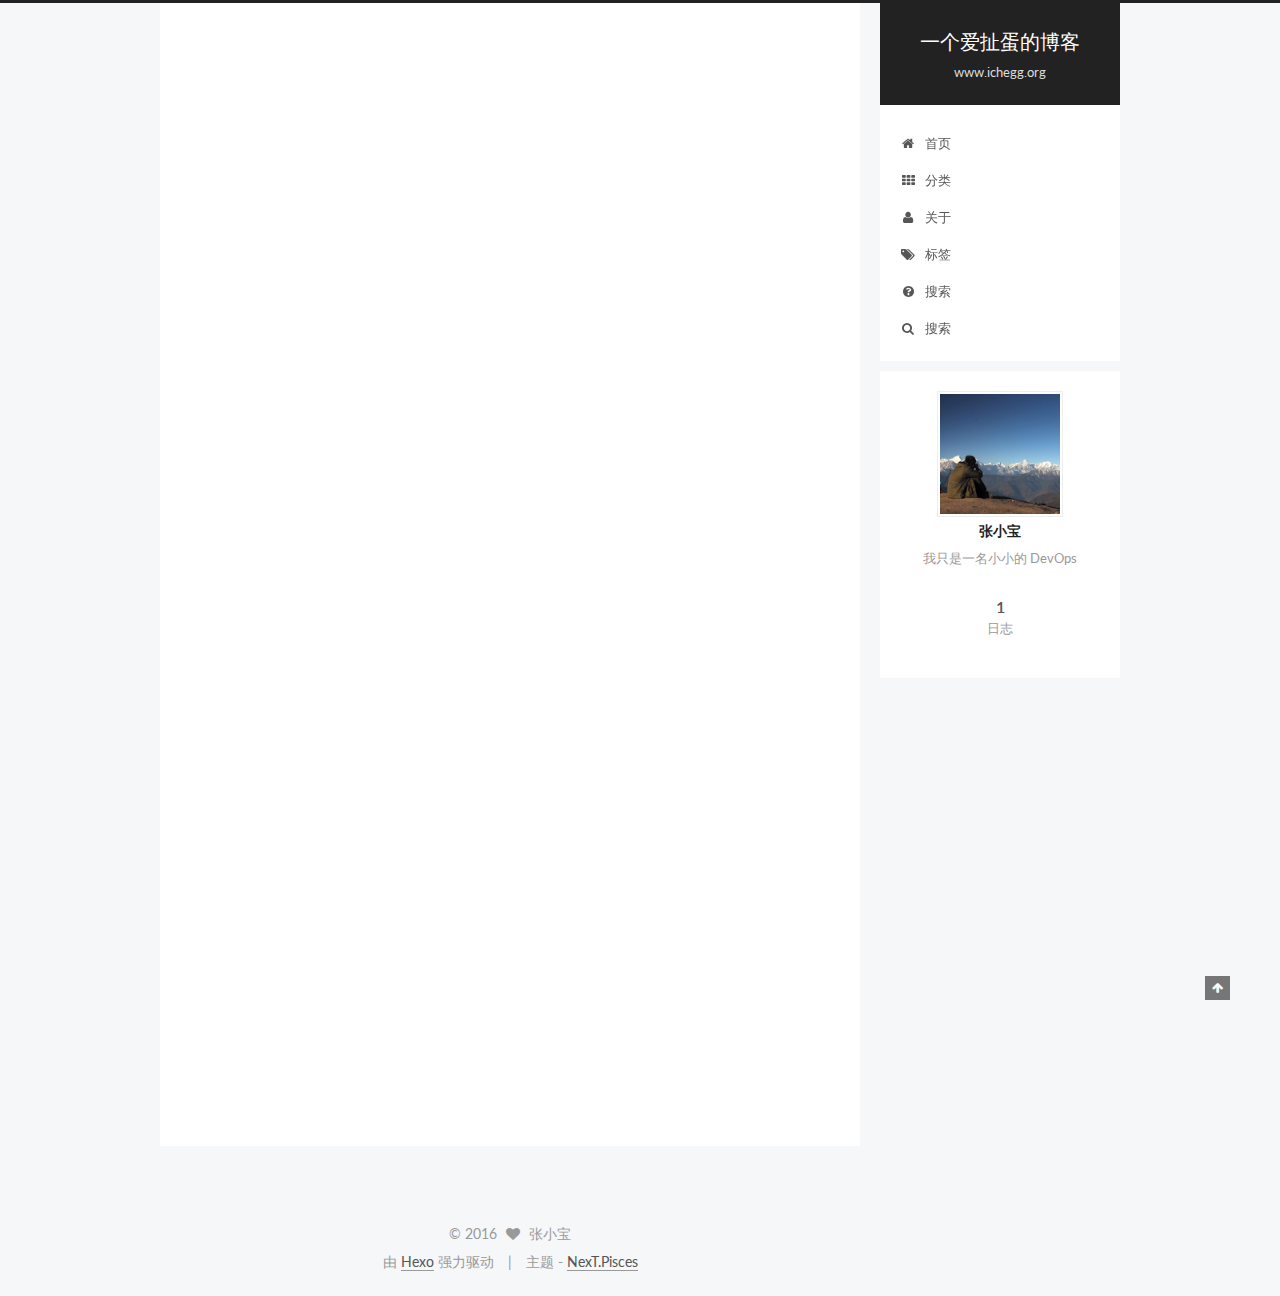
==== commit 272de39e: "Site updated: 2016-07-30 00:18:15" ====
--- a/index.html
+++ b/index.html
@@ -126,15 +126,12 @@
 
 
 
-  <script type="text/javascript">
-    (function() {
-      var hm = document.createElement("script");
-      hm.src = "//tajs.qq.com/stats?sId=57686858";
-      var s = document.getElementsByTagName("script")[0];
-      s.parentNode.insertBefore(hm, s);
-    })();
-  </script>
-
+
+
+
+  <div style="display: none;">
+    <script src="//s6.cnzz.com/stat.php?id=1260020918&web_id=1260020918" type="text/javascript"></script>
+  </div>
 
 
 
@@ -230,9 +227,32 @@
       
 
       
+        <li class="menu-item menu-item-search">
+          
+            <a href="javascript:;" class="popup-trigger">
+          
+            
+              <i class="menu-item-icon fa fa-search fa-fw"></i> <br />
+            
+            搜索
+          </a>
+        </li>
+      
     </ul>
   
 
+  
+    <div class="site-search">
+      
+  <div class="popup">
+ <span class="search-icon fa fa-search"></span>
+ <input type="text" id="local-search-input">
+ <div id="local-search-result"></div>
+ <span class="popup-btn-close">close</span>
+</div>
+
+
+    </div>
   
 </nav>
 
@@ -573,6 +593,135 @@
 
   
   
+  <script type="text/javascript">
+    // Popup Window;
+    var isfetched = false;
+    // Search DB path;
+    var search_path = "search.xml";
+    if (search_path.length == 0) {
+       search_path = "search.xml";
+    }
+    var path = "/" + search_path;
+    // monitor main search box;
+
+    function proceedsearch() {
+      $("body").append('<div class="popoverlay">').css('overflow', 'hidden');
+      $('.popup').toggle();
+
+    }
+    // search function;
+    var searchFunc = function(path, search_id, content_id) {
+    'use strict';
+    $.ajax({
+        url: path,
+        dataType: "xml",
+        async: true,
+        success: function( xmlResponse ) {
+            // get the contents from search data
+            isfetched = true;
+            $('.popup').detach().appendTo('.header-inner');
+            var datas = $( "entry", xmlResponse ).map(function() {
+                return {
+                    title: $( "title", this ).text(),
+                    content: $("content",this).text(),
+                    url: $( "url" , this).text()
+                };
+            }).get();
+            var $input = document.getElementById(search_id);
+            var $resultContent = document.getElementById(content_id);
+            $input.addEventListener('input', function(){
+                var matchcounts = 0;
+                var str='<ul class=\"search-result-list\">';
+                var keywords = this.value.trim().toLowerCase().split(/[\s\-]+/);
+                $resultContent.innerHTML = "";
+                if (this.value.trim().length > 1) {
+                // perform local searching
+                datas.forEach(function(data) {
+                    var isMatch = true;
+                    var content_index = [];
+                    var data_title = data.title.trim().toLowerCase();
+                    var data_content = data.content.trim().replace(/<[^>]+>/g,"").toLowerCase();
+                    var data_url = data.url;
+                    var index_title = -1;
+                    var index_content = -1;
+                    var first_occur = -1;
+                    // only match artiles with not empty titles and contents
+                    if(data_title != '' && data_content != '') {
+                        keywords.forEach(function(keyword, i) {
+                            index_title = data_title.indexOf(keyword);
+                            index_content = data_content.indexOf(keyword);
+                            if( index_title < 0 && index_content < 0 ){
+                                isMatch = false;
+                            } else {
+                                if (index_content < 0) {
+                                    index_content = 0;
+                                }
+                                if (i == 0) {
+                                    first_occur = index_content;
+                                }
+                            }
+                        });
+                    }
+                    // show search results
+                    if (isMatch) {
+                        matchcounts += 1;
+                        str += "<li><a href='"+ data_url +"' class='search-result-title'>"+ data_title +"</a>";
+                        var content = data.content.trim().replace(/<[^>]+>/g,"");
+                        if (first_occur >= 0) {
+                            // cut out 100 characters
+                            var start = first_occur - 20;
+                            var end = first_occur + 80;
+                            if(start < 0){
+                                start = 0;
+                            }
+                            if(start == 0){
+                                end = 50;
+                            }
+                            if(end > content.length){
+                                end = content.length;
+                            }
+                            var match_content = content.substring(start, end);
+                            // highlight all keywords
+                            keywords.forEach(function(keyword){
+                                var regS = new RegExp(keyword, "gi");
+                                match_content = match_content.replace(regS, "<b class=\"search-keyword\">"+keyword+"</b>");
+                            });
+
+                            str += "<p class=\"search-result\">" + match_content +"...</p>"
+                        }
+                        str += "</li>";
+                    }
+                })};
+                str += "</ul>";
+                if (matchcounts == 0) { str = '<div id="no-result"><i class="fa fa-frown-o fa-5x" /></div>' }
+                if (keywords == "") { str = '<div id="no-result"><i class="fa fa-search fa-5x" /></div>' }
+                $resultContent.innerHTML = str;
+            });
+            proceedsearch();
+        }
+    });}
+
+    // handle and trigger popup window;
+    $('.popup-trigger').click(function(e) {
+      e.stopPropagation();
+      if (isfetched == false) {
+        searchFunc(path, 'local-search-input', 'local-search-result');
+      } else {
+        proceedsearch();
+      };
+
+    });
+
+    $('.popup-btn-close').click(function(e){
+      $('.popup').hide();
+      $(".popoverlay").remove();
+      $('body').css('overflow', '');
+    });
+    $('.popup').click(function(e){
+      e.stopPropagation();
+    });
+  </script>
+
 
   
 
--- a/css/main.css
+++ b/css/main.css
@@ -1549,7 +1549,7 @@
   width: 4px;
   height: 4px;
   border-radius: 50%;
-  background: #ba1a46;
+  background: #ff7a30;
 }
 .links-of-blogroll {
   font-size: 13px;
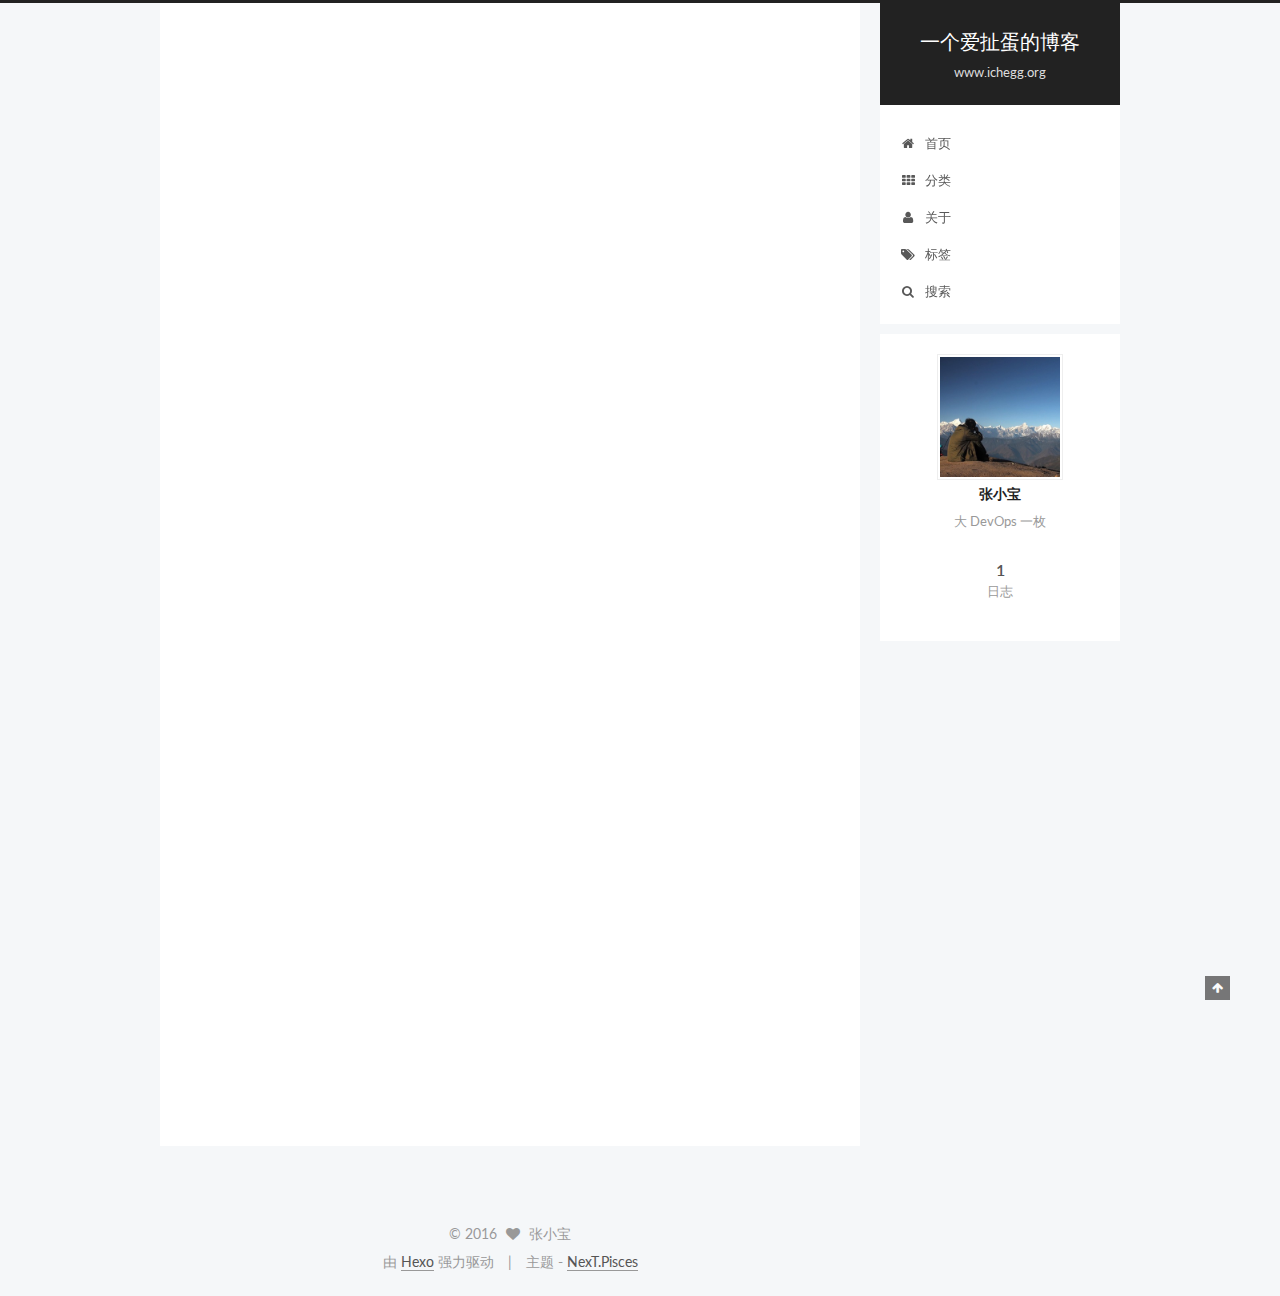
==== commit 123f1c60: "Site updated: 2016-07-30 00:22:11" ====
--- a/index.html
+++ b/index.html
@@ -84,15 +84,15 @@
 
 
 
-<meta name="description" content="我只是一名小小的 DevOps">
+<meta name="description" content="大 DevOps 一枚">
 <meta property="og:type" content="website">
 <meta property="og:title" content="一个爱扯蛋的博客">
 <meta property="og:url" content="http://www.ichegg.org/index.html">
 <meta property="og:site_name" content="一个爱扯蛋的博客">
-<meta property="og:description" content="我只是一名小小的 DevOps">
+<meta property="og:description" content="大 DevOps 一枚">
 <meta name="twitter:card" content="summary">
 <meta name="twitter:title" content="一个爱扯蛋的博客">
-<meta name="twitter:description" content="我只是一名小小的 DevOps">
+<meta name="twitter:description" content="大 DevOps 一枚">
 
 
 
@@ -215,16 +215,6 @@
           </a>
         </li>
       
-        
-        <li class="menu-item menu-item-search">
-          <a href="/search" rel="section">
-            
-              <i class="menu-item-icon fa fa-fw fa-question-circle"></i> <br />
-            
-            搜索
-          </a>
-        </li>
-      
 
       
         <li class="menu-item menu-item-search">
@@ -420,7 +410,7 @@
                src="/images/avatar.jpg"
                alt="张小宝" />
           <p class="site-author-name" itemprop="name">张小宝</p>
-          <p class="site-description motion-element" itemprop="description">我只是一名小小的 DevOps</p>
+          <p class="site-description motion-element" itemprop="description">大 DevOps 一枚</p>
         </div>
         <nav class="site-state motion-element">
           <div class="site-state-item site-state-posts">
--- a/css/main.css
+++ b/css/main.css
@@ -1549,7 +1549,7 @@
   width: 4px;
   height: 4px;
   border-radius: 50%;
-  background: #ff7a30;
+  background: #beb80d;
 }
 .links-of-blogroll {
   font-size: 13px;
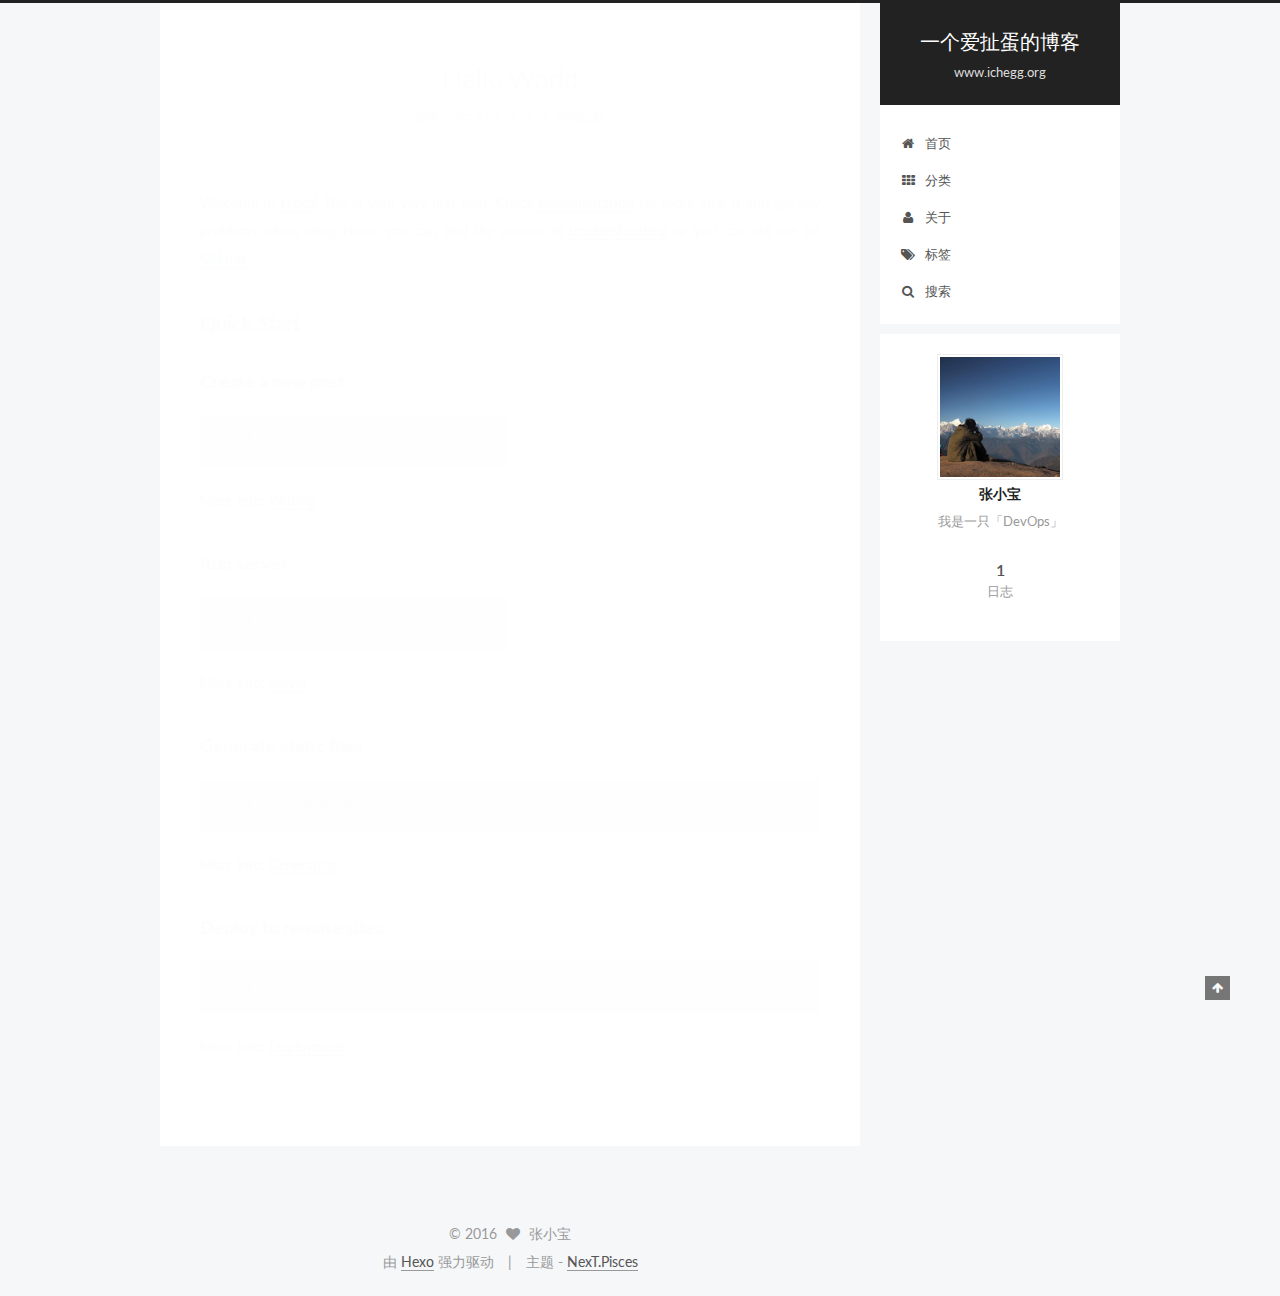
==== commit 6884d240: "Site updated: 2016-07-30 00:24:26" ====
--- a/index.html
+++ b/index.html
@@ -84,15 +84,15 @@
 
 
 
-<meta name="description" content="大 DevOps 一枚">
+<meta name="description" content="我是一只「DevOps」">
 <meta property="og:type" content="website">
 <meta property="og:title" content="一个爱扯蛋的博客">
 <meta property="og:url" content="http://www.ichegg.org/index.html">
 <meta property="og:site_name" content="一个爱扯蛋的博客">
-<meta property="og:description" content="大 DevOps 一枚">
+<meta property="og:description" content="我是一只「DevOps」">
 <meta name="twitter:card" content="summary">
 <meta name="twitter:title" content="一个爱扯蛋的博客">
-<meta name="twitter:description" content="大 DevOps 一枚">
+<meta name="twitter:description" content="我是一只「DevOps」">
 
 
 
@@ -410,7 +410,7 @@
                src="/images/avatar.jpg"
                alt="张小宝" />
           <p class="site-author-name" itemprop="name">张小宝</p>
-          <p class="site-description motion-element" itemprop="description">大 DevOps 一枚</p>
+          <p class="site-description motion-element" itemprop="description">我是一只「DevOps」</p>
         </div>
         <nav class="site-state motion-element">
           <div class="site-state-item site-state-posts">
--- a/css/main.css
+++ b/css/main.css
@@ -1549,7 +1549,7 @@
   width: 4px;
   height: 4px;
   border-radius: 50%;
-  background: #beb80d;
+  background: #be03fc;
 }
 .links-of-blogroll {
   font-size: 13px;
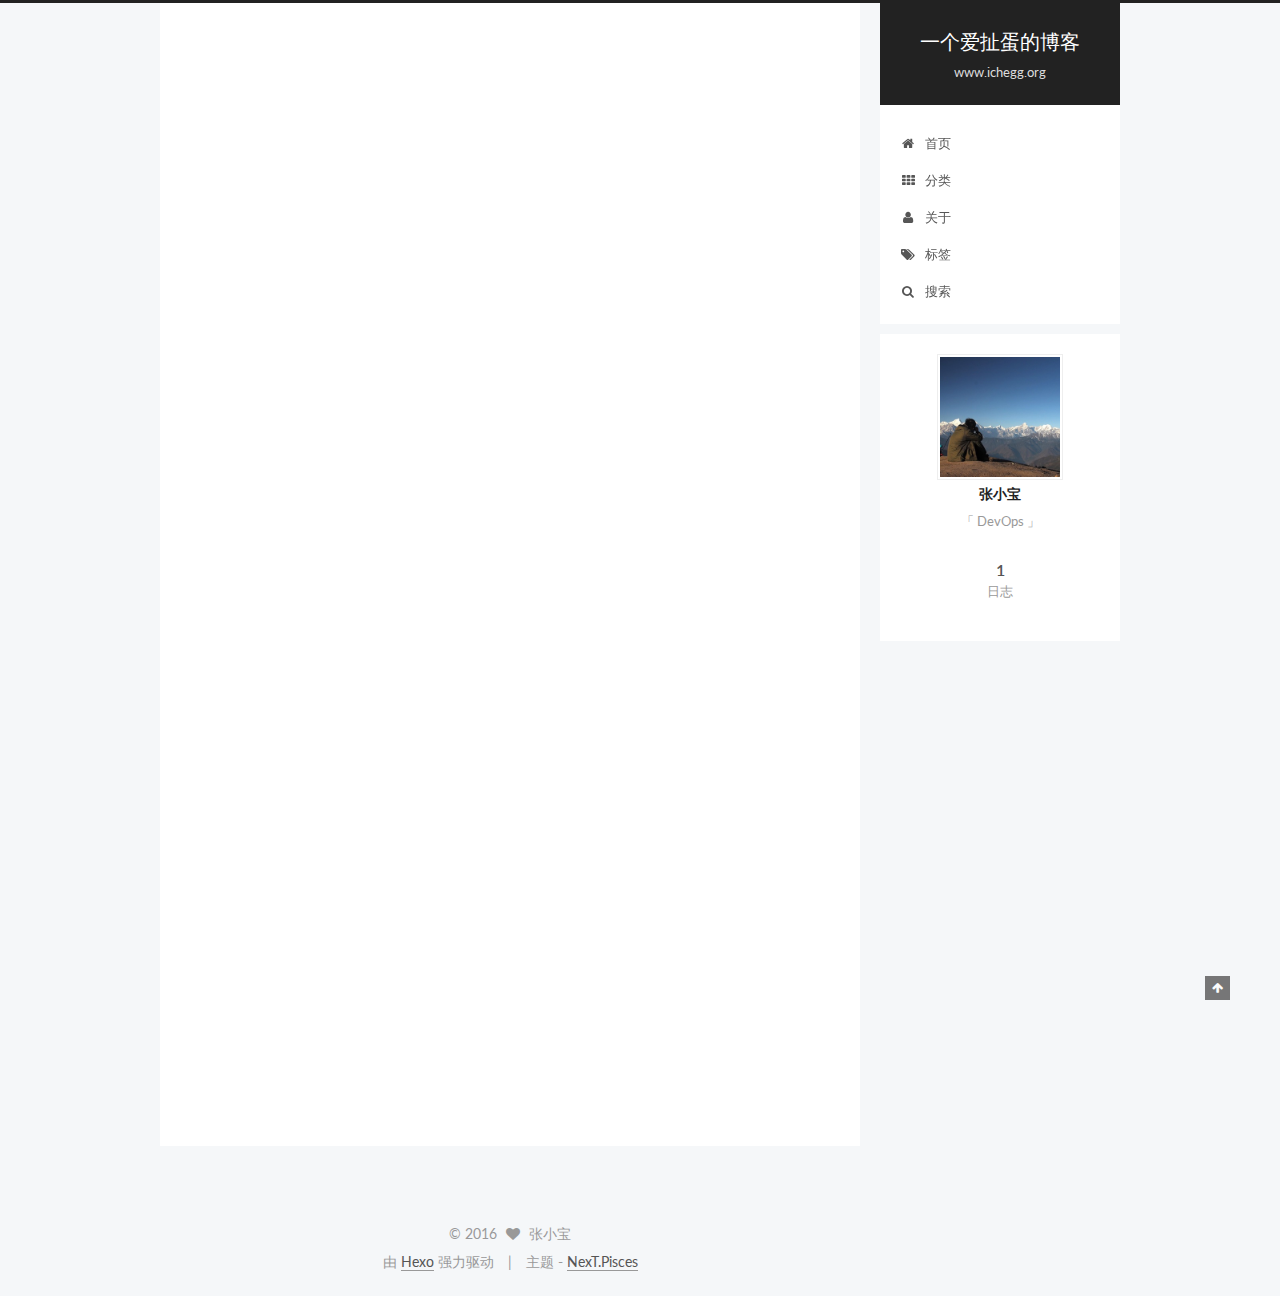
==== commit a679db2c: "Site updated: 2016-07-30 00:25:46" ====
--- a/index.html
+++ b/index.html
@@ -84,15 +84,15 @@
 
 
 
-<meta name="description" content="我是一只「DevOps」">
+<meta name="description" content="「 DevOps 」">
 <meta property="og:type" content="website">
 <meta property="og:title" content="一个爱扯蛋的博客">
 <meta property="og:url" content="http://www.ichegg.org/index.html">
 <meta property="og:site_name" content="一个爱扯蛋的博客">
-<meta property="og:description" content="我是一只「DevOps」">
+<meta property="og:description" content="「 DevOps 」">
 <meta name="twitter:card" content="summary">
 <meta name="twitter:title" content="一个爱扯蛋的博客">
-<meta name="twitter:description" content="我是一只「DevOps」">
+<meta name="twitter:description" content="「 DevOps 」">
 
 
 
@@ -410,7 +410,7 @@
                src="/images/avatar.jpg"
                alt="张小宝" />
           <p class="site-author-name" itemprop="name">张小宝</p>
-          <p class="site-description motion-element" itemprop="description">我是一只「DevOps」</p>
+          <p class="site-description motion-element" itemprop="description">「 DevOps 」</p>
         </div>
         <nav class="site-state motion-element">
           <div class="site-state-item site-state-posts">
--- a/css/main.css
+++ b/css/main.css
@@ -1549,7 +1549,7 @@
   width: 4px;
   height: 4px;
   border-radius: 50%;
-  background: #be03fc;
+  background: #78ff30;
 }
 .links-of-blogroll {
   font-size: 13px;
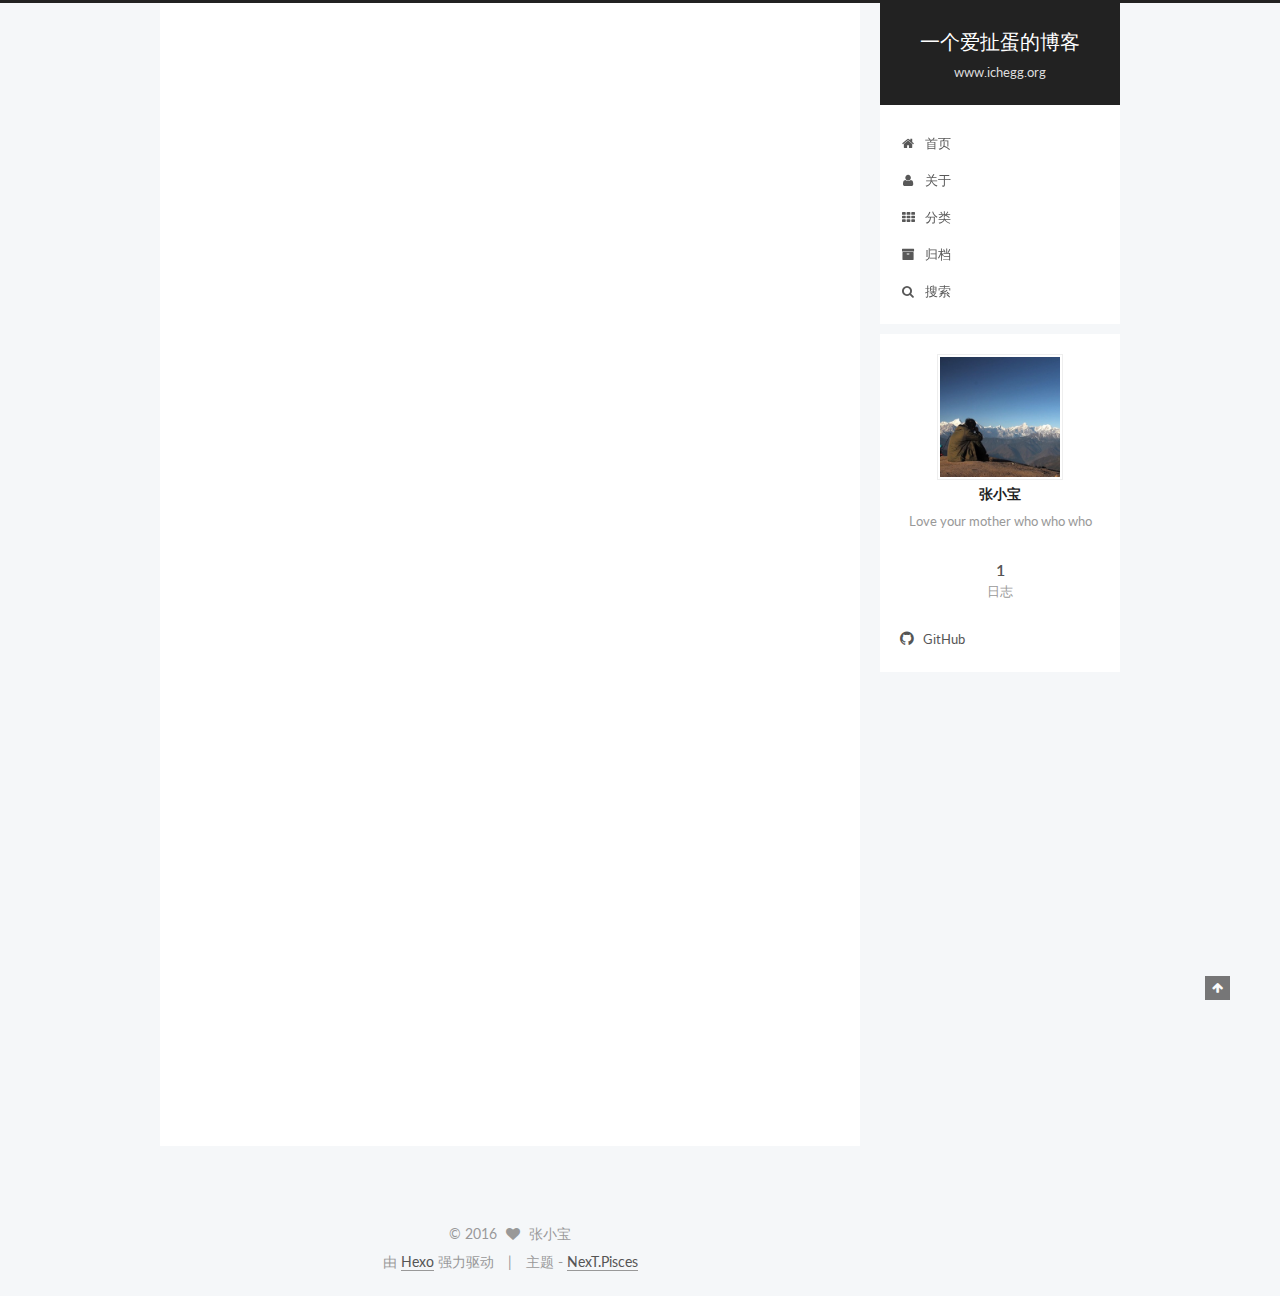
==== commit 996c7683: "Site updated: 2016-07-30 00:55:42" ====
--- a/index.html
+++ b/index.html
@@ -68,7 +68,7 @@
 <link href="/css/main.css?v=5.0.1" rel="stylesheet" type="text/css" />
 
 
-  <meta name="keywords" content="Hexo, NexT" />
+  <meta name="keywords" content="张小宝,爱扯蛋,ichegg,ThoughtWorks" />
 
 
 
@@ -84,15 +84,15 @@
 
 
 
-<meta name="description" content="「 DevOps 」">
+<meta name="description" content="Love your mother who who who">
 <meta property="og:type" content="website">
 <meta property="og:title" content="一个爱扯蛋的博客">
 <meta property="og:url" content="http://www.ichegg.org/index.html">
 <meta property="og:site_name" content="一个爱扯蛋的博客">
-<meta property="og:description" content="「 DevOps 」">
+<meta property="og:description" content="Love your mother who who who">
 <meta name="twitter:card" content="summary">
 <meta name="twitter:title" content="一个爱扯蛋的博客">
-<meta name="twitter:description" content="「 DevOps 」">
+<meta name="twitter:description" content="Love your mother who who who">
 
 
 
@@ -186,6 +186,16 @@
         </li>
       
         
+        <li class="menu-item menu-item-about">
+          <a href="/about" rel="section">
+            
+              <i class="menu-item-icon fa fa-fw fa-user"></i> <br />
+            
+            关于
+          </a>
+        </li>
+      
+        
         <li class="menu-item menu-item-categories">
           <a href="/categories" rel="section">
             
@@ -196,22 +206,12 @@
         </li>
       
         
-        <li class="menu-item menu-item-about">
-          <a href="/about" rel="section">
-            
-              <i class="menu-item-icon fa fa-fw fa-user"></i> <br />
-            
-            关于
-          </a>
-        </li>
-      
-        
-        <li class="menu-item menu-item-tags">
-          <a href="/tags" rel="section">
-            
-              <i class="menu-item-icon fa fa-fw fa-tags"></i> <br />
-            
-            标签
+        <li class="menu-item menu-item-archives">
+          <a href="/archives" rel="section">
+            
+              <i class="menu-item-icon fa fa-fw fa-archive"></i> <br />
+            
+            归档
           </a>
         </li>
       
@@ -410,11 +410,11 @@
                src="/images/avatar.jpg"
                alt="张小宝" />
           <p class="site-author-name" itemprop="name">张小宝</p>
-          <p class="site-description motion-element" itemprop="description">「 DevOps 」</p>
+          <p class="site-description motion-element" itemprop="description">Love your mother who who who</p>
         </div>
         <nav class="site-state motion-element">
           <div class="site-state-item site-state-posts">
-            <a href="/">
+            <a href="/archives">
               <span class="site-state-item-count">1</span>
               <span class="site-state-item-name">日志</span>
             </a>
@@ -429,6 +429,17 @@
         
 
         <div class="links-of-author motion-element">
+          
+            
+              <span class="links-of-author-item">
+                <a href="https://github.com/v55448330" target="_blank" title="GitHub">
+                  
+                    <i class="fa fa-fw fa-github"></i>
+                  
+                  GitHub
+                </a>
+              </span>
+            
           
         </div>
 
--- a/css/main.css
+++ b/css/main.css
@@ -1549,7 +1549,7 @@
   width: 4px;
   height: 4px;
   border-radius: 50%;
-  background: #78ff30;
+  background: #407005;
 }
 .links-of-blogroll {
   font-size: 13px;
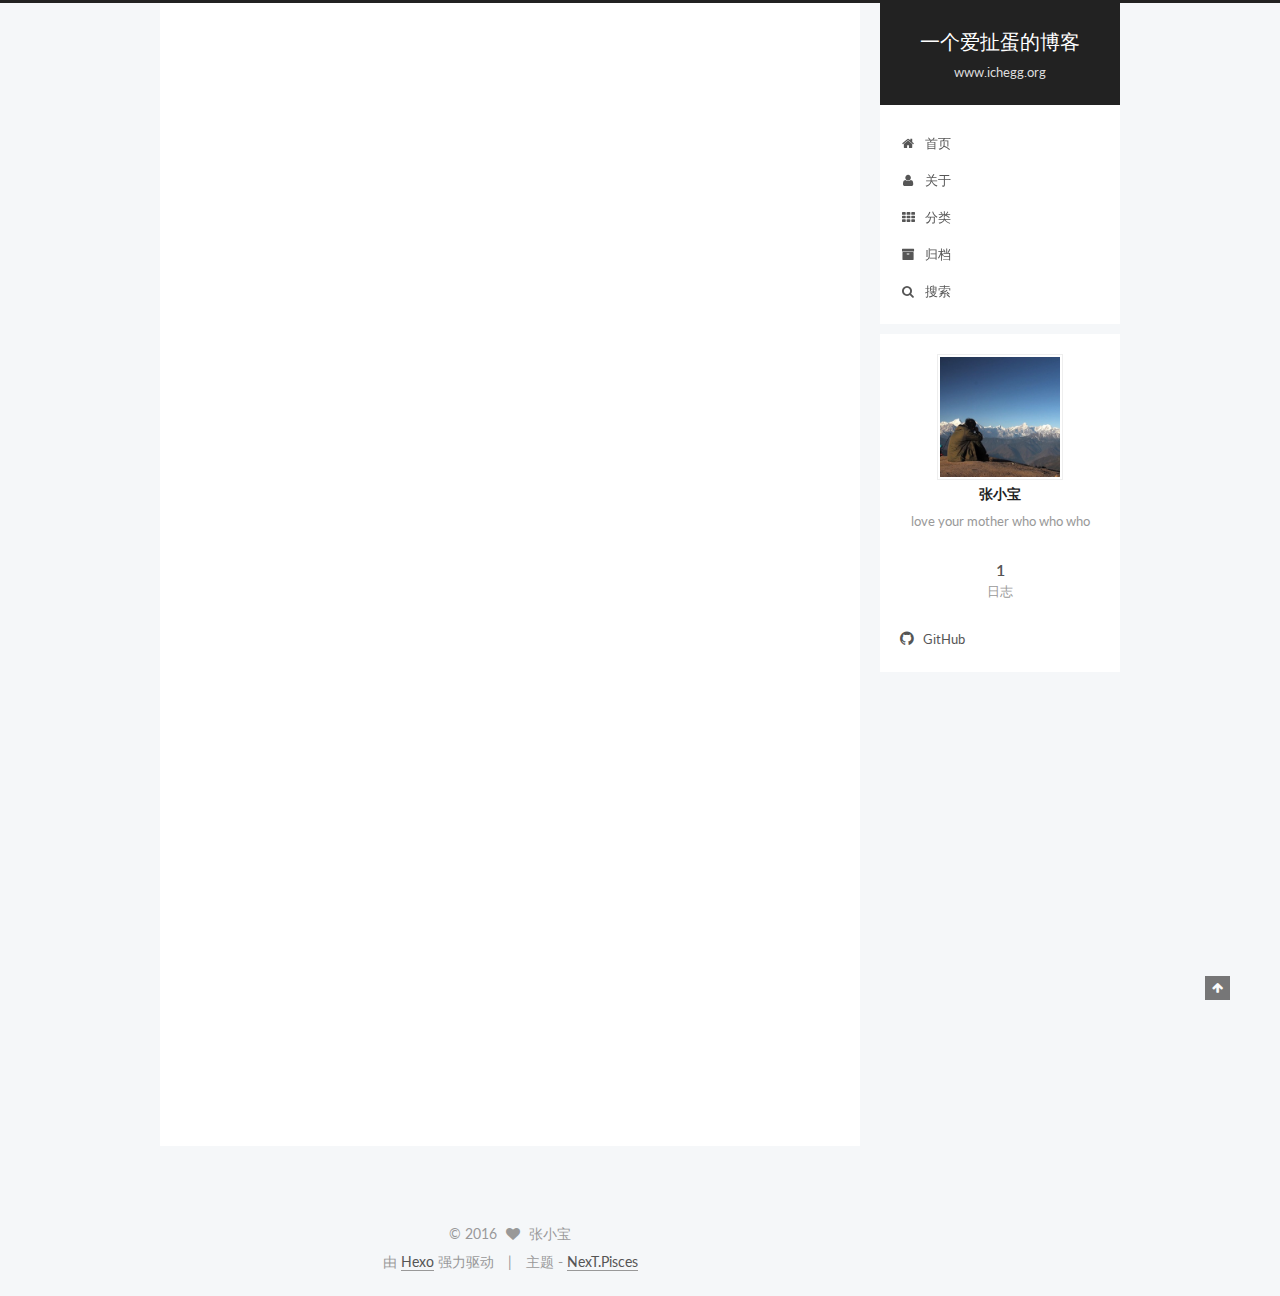
==== commit 12a29912: "Site updated: 2016-07-30 01:03:53" ====
--- a/index.html
+++ b/index.html
@@ -84,15 +84,15 @@
 
 
 
-<meta name="description" content="Love your mother who who who">
+<meta name="description" content="love your mother who who who">
 <meta property="og:type" content="website">
 <meta property="og:title" content="一个爱扯蛋的博客">
 <meta property="og:url" content="http://www.ichegg.org/index.html">
 <meta property="og:site_name" content="一个爱扯蛋的博客">
-<meta property="og:description" content="Love your mother who who who">
+<meta property="og:description" content="love your mother who who who">
 <meta name="twitter:card" content="summary">
 <meta name="twitter:title" content="一个爱扯蛋的博客">
-<meta name="twitter:description" content="Love your mother who who who">
+<meta name="twitter:description" content="love your mother who who who">
 
 
 
@@ -410,7 +410,7 @@
                src="/images/avatar.jpg"
                alt="张小宝" />
           <p class="site-author-name" itemprop="name">张小宝</p>
-          <p class="site-description motion-element" itemprop="description">Love your mother who who who</p>
+          <p class="site-description motion-element" itemprop="description">love your mother who who who</p>
         </div>
         <nav class="site-state motion-element">
           <div class="site-state-item site-state-posts">
--- a/css/main.css
+++ b/css/main.css
@@ -1549,7 +1549,7 @@
   width: 4px;
   height: 4px;
   border-radius: 50%;
-  background: #407005;
+  background: #26ff6f;
 }
 .links-of-blogroll {
   font-size: 13px;
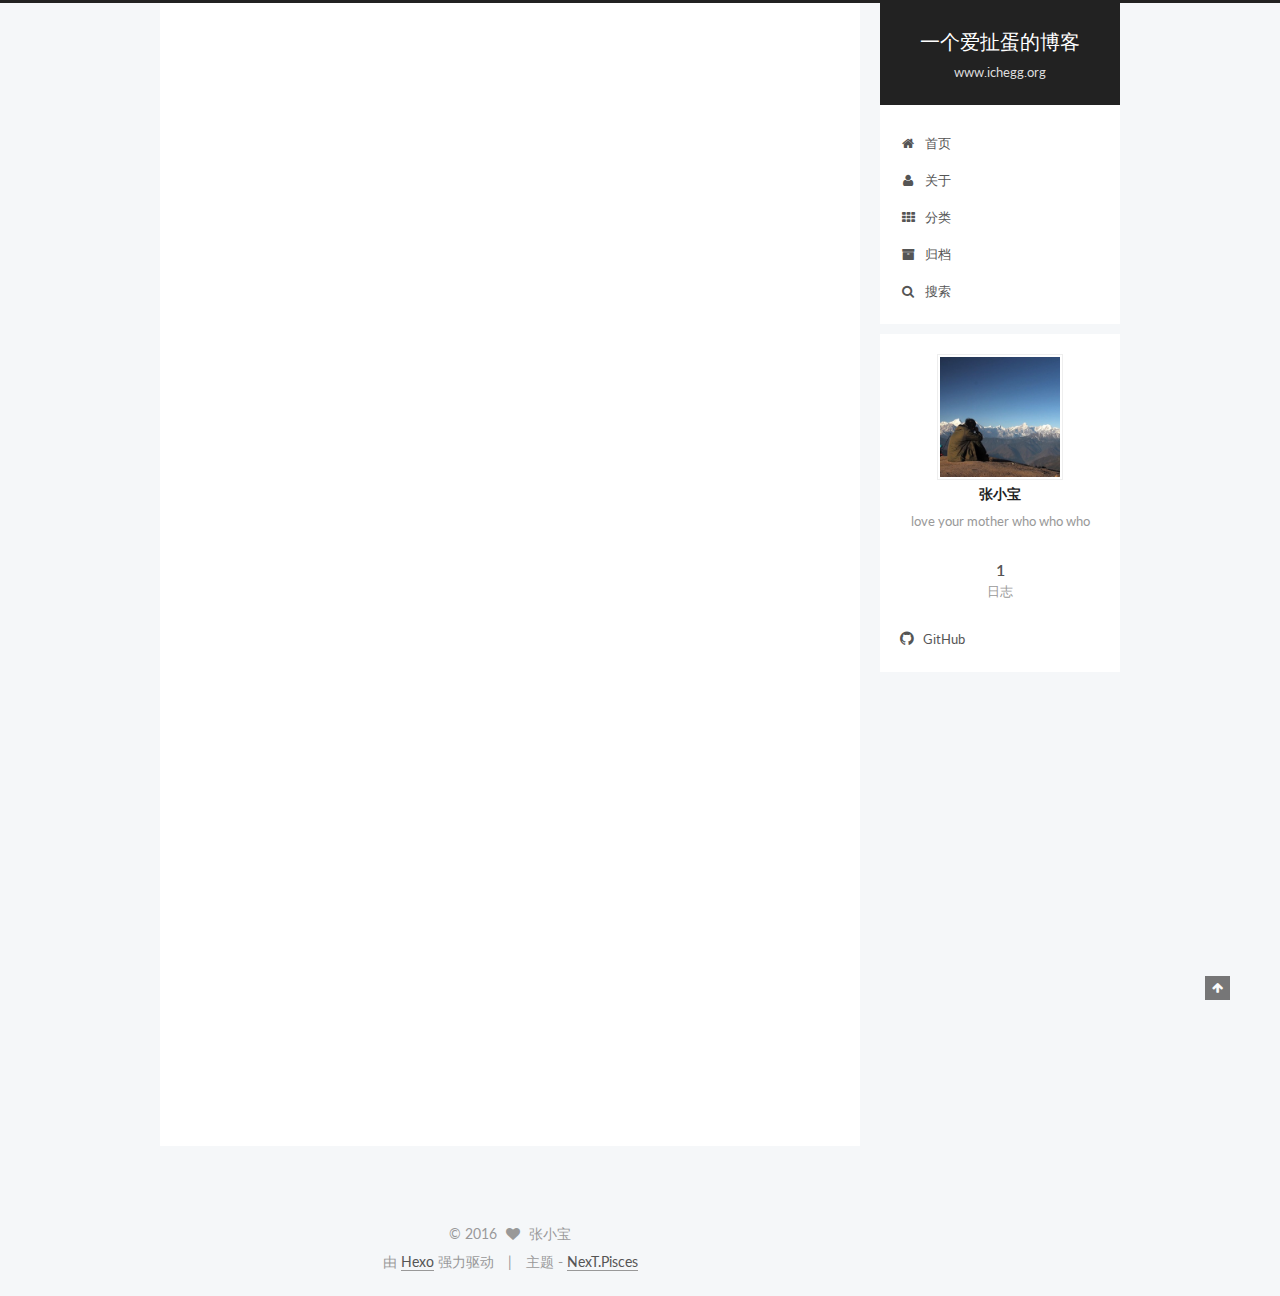
==== commit e636d7d8: "Site updated: 2016-07-30 01:10:41" ====
--- a/index.html
+++ b/index.html
@@ -104,8 +104,8 @@
     fancybox: true,
     motion: true,
     duoshuo: {
-      userId: 0,
-      author: '博主'
+      userId: 6312769628426733000,
+      author: '小宝'
     }
   };
 </script>
--- a/css/main.css
+++ b/css/main.css
@@ -1549,7 +1549,7 @@
   width: 4px;
   height: 4px;
   border-radius: 50%;
-  background: #26ff6f;
+  background: #c2864f;
 }
 .links-of-blogroll {
   font-size: 13px;
